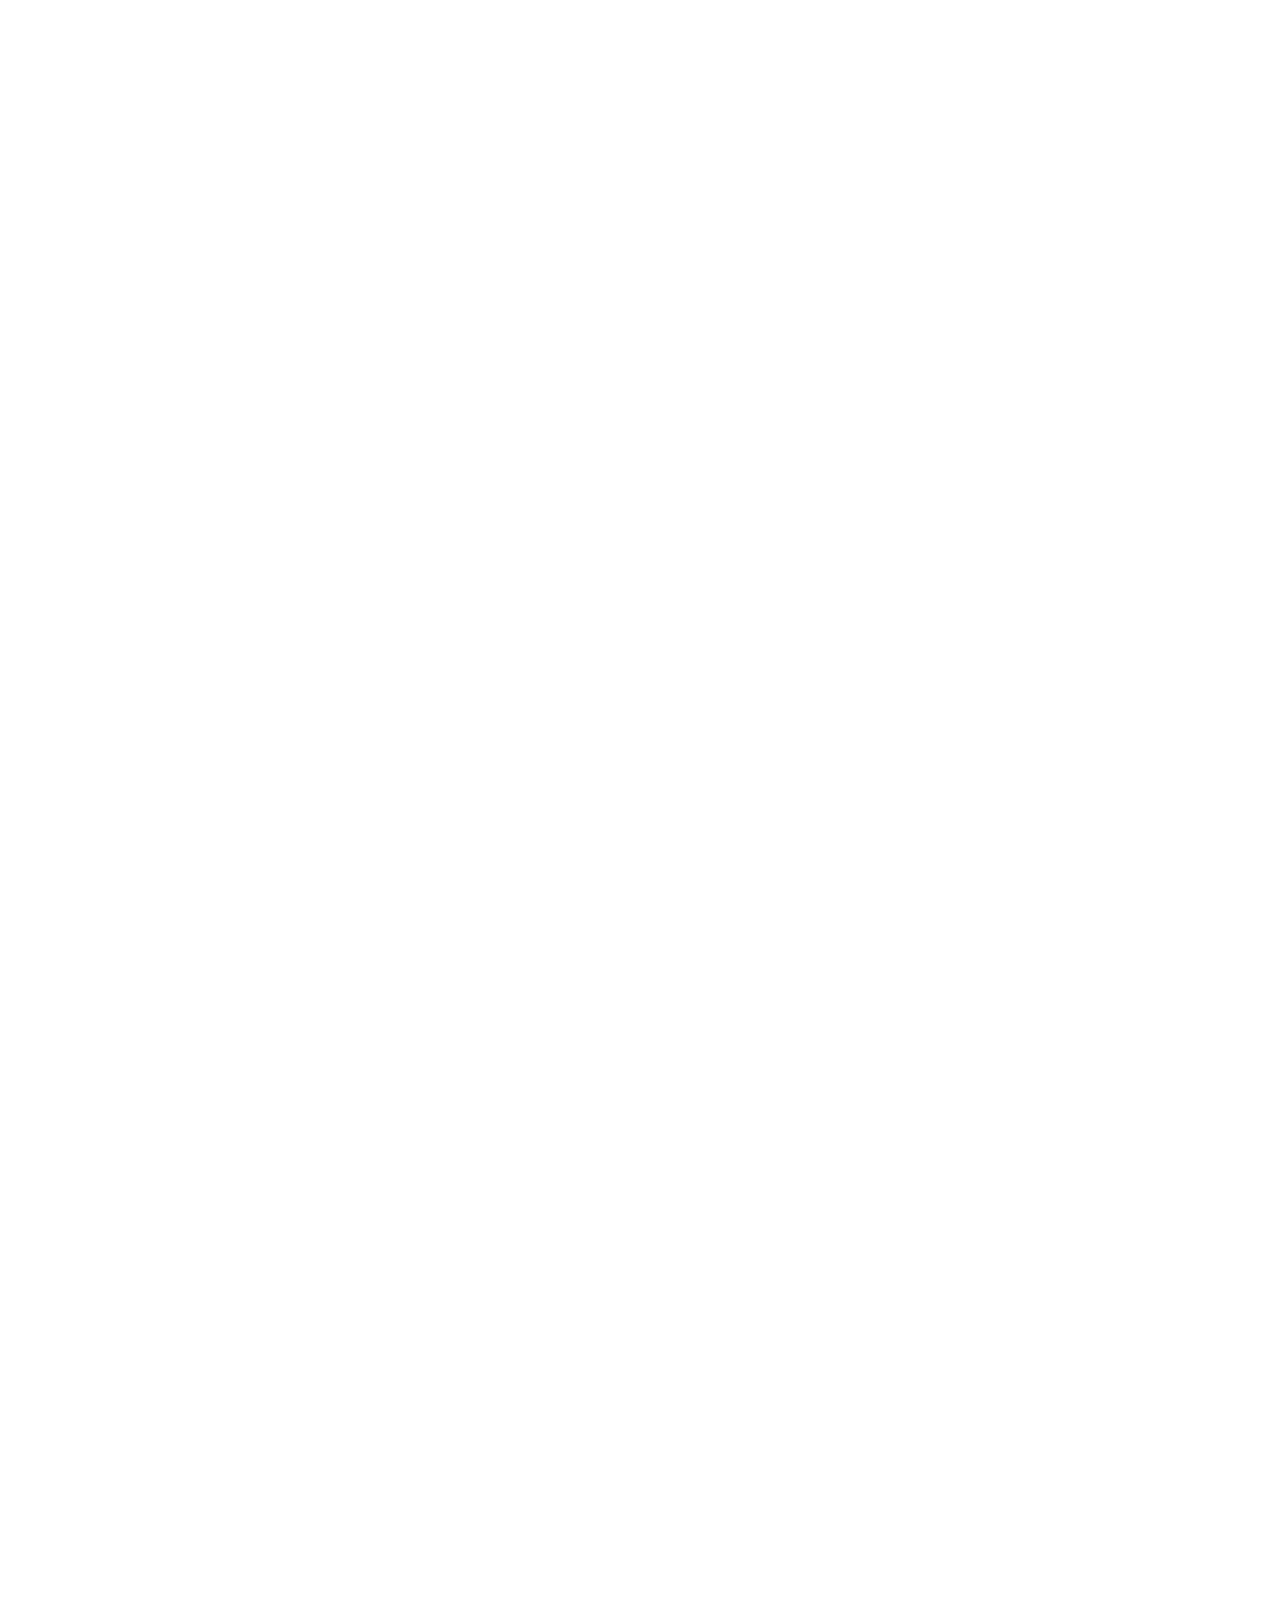
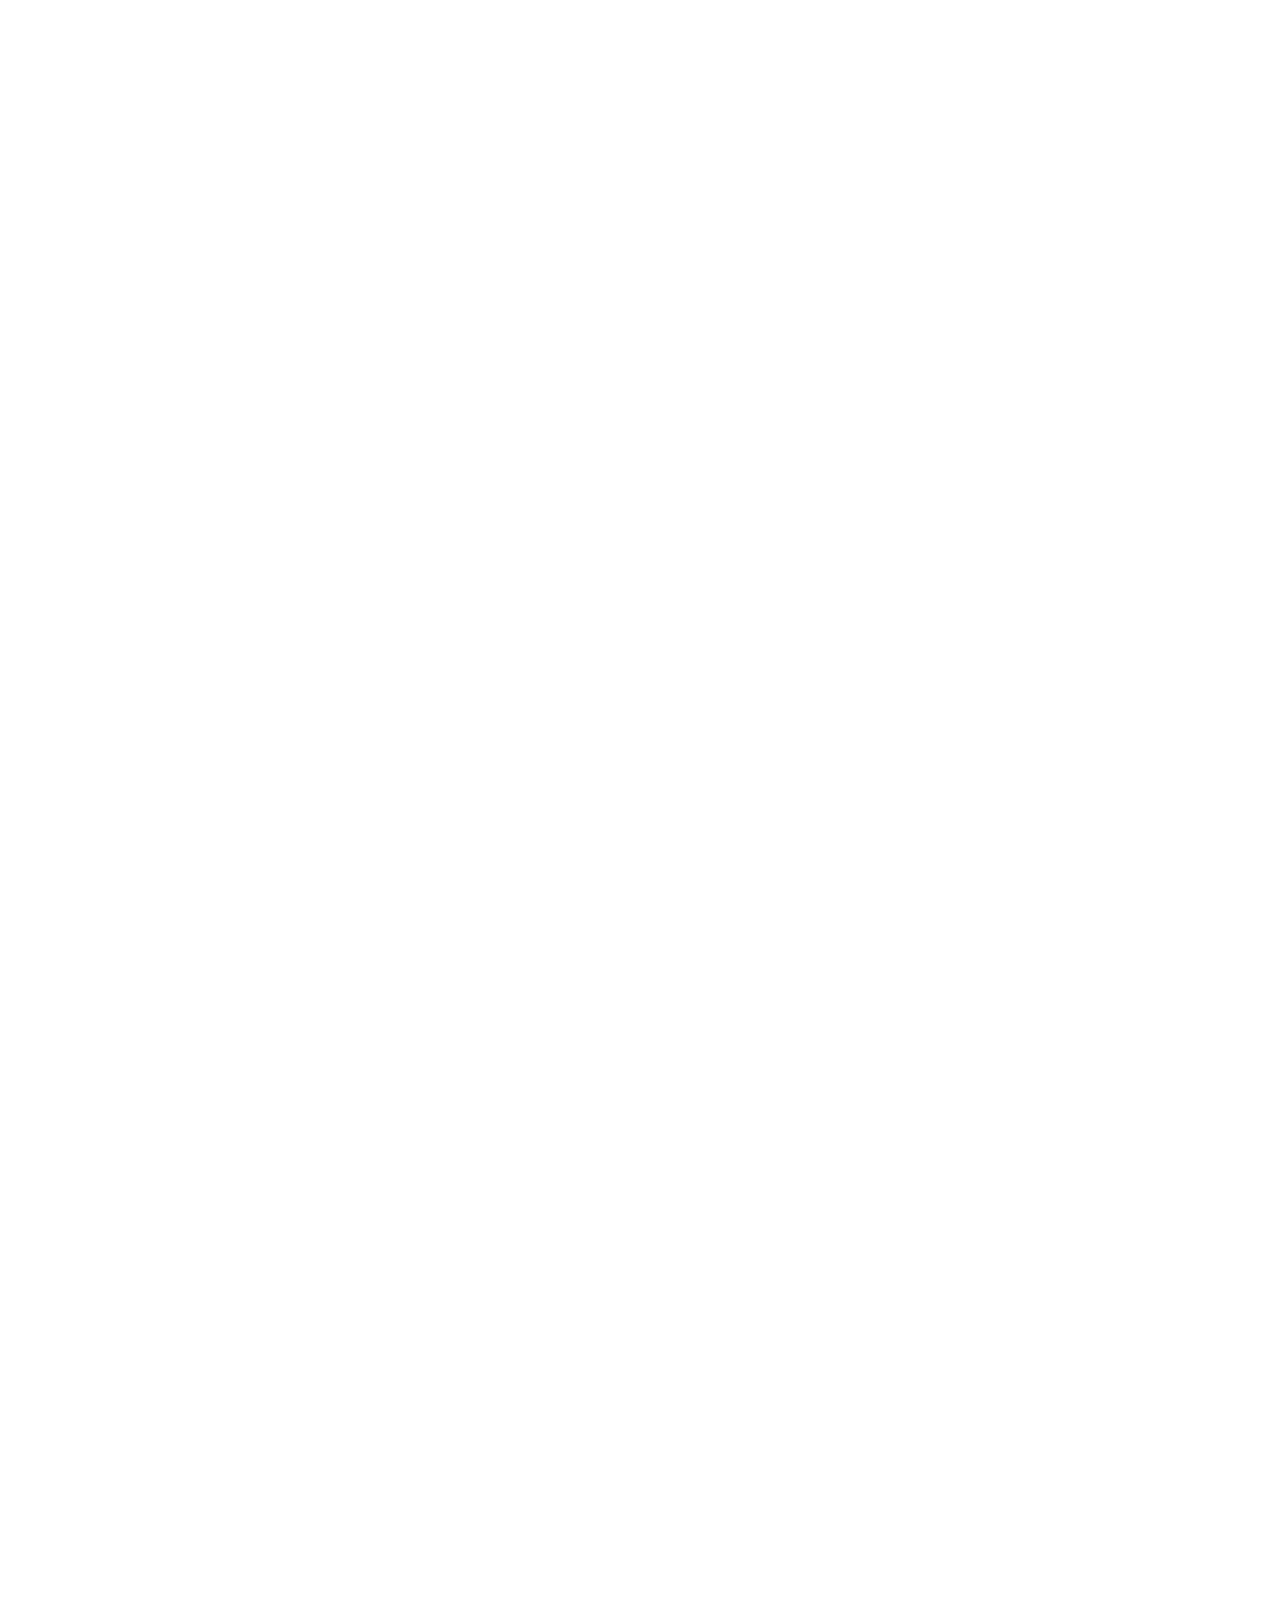
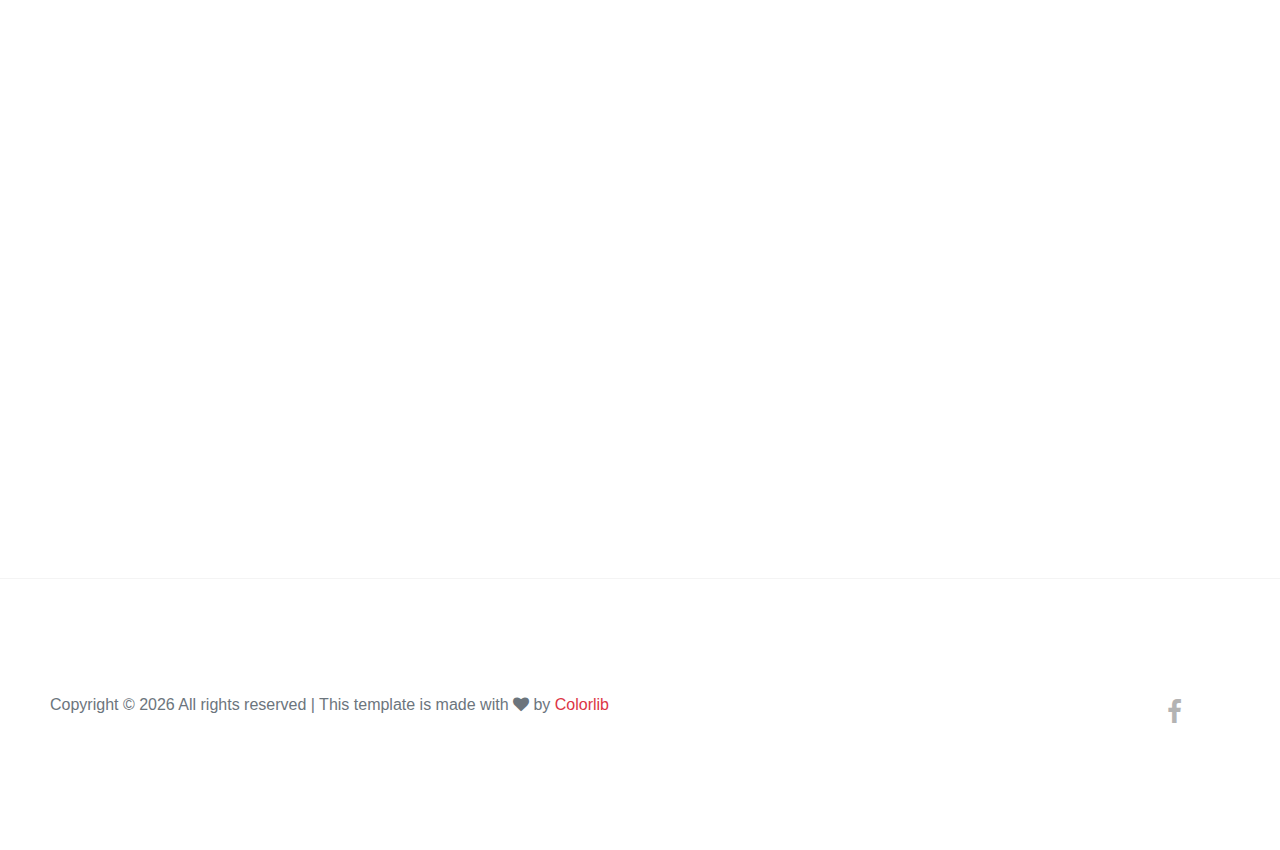
==== about.html @ 8204f7d2 "init" ====
<!doctype html>
<html lang="en">

<head>
  <meta charset="utf-8">
  <meta name="viewport" content="width=device-width, initial-scale=1, shrink-to-fit=no">
  <title>Neobyčejné příběhy</title>
  <link rel="stylesheet" href="css/bootstrap.min.css">
  <link rel="stylesheet" href="css/aos.min.css">
  <link rel="stylesheet" href="css/hamburgers/hamburgers.min.css">
  <link rel="stylesheet" href="css/owl.carousel.min.css">
  <link rel="stylesheet" href="fonts/icomoon/style.css">
  <link rel="stylesheet" href="css/animsition.min.css">

  <link rel="stylesheet" href="https://cdnjs.cloudflare.com/ajax/libs/font-awesome/4.7.0/css/font-awesome.min.css">

  <link rel="stylesheet" href="css/style.css">
</head>

<body>

  <div class="js-animsition animsition" data-animsition-in-class="fade-in" data-animsition-out-class="fade-out">

    <header class="templateux-navbar navbar-light" data-aos="fade-down">
      <div class="container-fluid">
        <div class="row">
          <div class="col-sm-3 col-3">
            <div class="site-logo"><a href="index.html" class="animsition-link">Neobyčejné příběhy</a></div>
          </div>
          <div class="col-sm-9 col-9 text-right">
            <button class="hamburger hamburger--spin toggle-menu ml-auto js-toggle-menu" type="button">
              <span class="hamburger-box">
                <span class="hamburger-inner"></span>
              </span>
            </button>

            <nav class="templateux-menu js-templateux-menu" role="navigation">
              <ul class="list-unstyled">
                <li><a href="index.html" class="animsition-link">Domů</a></li>

                <li class="active"><a href="about.html" class="animsition-link">O projektu</a></li>

                <li><a href="contact.html" class="animsition-link">Kontakt</a></li>
              </ul>
            </nav>
          </div>
        </div>
      </div>
    </header>

    <!-- END templateux-navbar -->
    <section class="templateux-hero overlay" data-scrollax-parent="true">
      <div class="cover" data-scrollax="properties: { translateY: '30%' }"><img src="images/hero_2.jpg" /></div>

      <div class="container">
        <div class="row align-items-center justify-content-center intro">
          <div class="col-md-10" data-aos="fade-up">
            <h1>About Us</h1>
            <p class="lead">We are experts, engineers, authors, speakers, artists who creates astounding products for
              people.</p>
            <a href="#next" class="go-down js-smoothscroll"></a>
          </div>
        </div>
      </div>
    </section>
    <!-- END templateux-hero -->


    <section class="templateux-section" id="next">

      <div class="container py-5" data-aos="fade-up">
        <div class="row">
          <div class="col-md-12 clearfix mb-3">
            <h2>We Are Experts</h2>
          </div>
          <div class="col-md-6">
            <p>Far far away, behind the word mountains, far from the countries Vokalia and Consonantia, there live the
              blind texts. Separated they live in Bookmarksgrove right at the coast of the Semantics, a large language
              ocean.</p>
            <p>A small river named Duden flows by their place and supplies it with the necessary regelialia. It is a
              paradisematic country, in which roasted parts of sentences fly into your mouth.</p>
          </div>

          <div class="col-md-6">
            <p>Even the all-powerful Pointing has no control about the blind texts it is an almost unorthographic life
              One day however a small line of blind text by the name of Lorem Ipsum decided to leave for the far World
              of Grammar.</p>
          </div>
        </div>



        <div class="row templateux-section">
          <div class="col-md-12 clearfix mb-5">
            <h2>Team</h2>
          </div>
          <div class="col-md-6 col-lg-4 mb-4">
            <div class="block-38 ">
              <div class="block-38-img">
                <div class="block-38-header">
                  <img src="images/person_1.jpg" alt="Image placeholder">
                  <h3 class="block-38-heading">Elizabeth Graham</h3>
                  <p class="block-38-subheading">CEO, Founder</p>
                </div>
                <div class="block-38-body">
                  <p>Lorem ipsum dolor sit amet consectetur adipisicing elit. Vitae aut minima nihil sit distinctio
                    recusandae doloribus ut fugit officia voluptate soluta. </p>
                </div>
              </div>
            </div>
          </div>
          <div class="col-md-6 col-lg-4 mb-4">
            <div class="block-38 ">
              <div class="block-38-img">
                <div class="block-38-header">
                  <img src="images/person_2.jpg" alt="Image placeholder">
                  <h3 class="block-38-heading">Amanda Gold</h3>
                  <p class="block-38-subheading">Co-Founder</p>
                </div>
                <div class="block-38-body">
                  <p>Lorem ipsum dolor sit amet consectetur adipisicing elit. Vitae aut minima nihil sit distinctio
                    recusandae doloribus ut fugit officia voluptate soluta. </p>
                </div>
              </div>
            </div>
          </div>
          <div class="col-md-6 col-lg-4 mb-4">
            <div class="block-38 ">
              <div class="block-38-img">
                <div class="block-38-header">
                  <img src="images/person_3.jpg" alt="Image placeholder">
                  <h3 class="block-38-heading">Chris Stanworth</h3>
                  <p class="block-38-subheading">Co-Founder</p>
                </div>
                <div class="block-38-body">
                  <p>Lorem ipsum dolor sit amet consectetur adipisicing elit. Vitae aut minima nihil sit distinctio
                    recusandae doloribus ut fugit officia voluptate soluta. </p>
                </div>
              </div>
            </div>
          </div>
        </div>
      </div>

      <div class="container-fluid">
        <div class="row">
          <div class="col-md-12" data-aos="fade-up">
            <div class="owl-carousel dots-overlap wide-slider">
              <div class="item"><img src="images/hero_1.jpg" alt="Free Template" class="img-fluid"></div>
              <div class="item"><img src="images/hero_2.jpg" alt="Free Template" class="img-fluid"></div>
              <div class="item"><img src="images/hero_3.jpg" alt="Free Template" class="img-fluid"></div>
            </div>
          </div>
        </div>
        <!-- END row -->
      </div>
  </div>
  </section>
  <!-- END section -->




  <section class="templateux-section">


    <div class="container">
      <div class="row">
        <div class="col-md-12 clearfix mb-5" data-aos="fade-up">
          <h2>We Are Experts</h2>
        </div>
      </div>
      <div class="row">
        <div class="col-md-4" data-aos="fade-up" data-aos-delay="100">
          <div class="media templateux-media mb-4">
            <div class="mr-4 icon">
              <span class="icon-monitor display-3"></span>
            </div>
            <div class="media-body">
              <h3 class="h5">Web Development</h3>
              <p>Far far away, behind the word mountains, far from the countries Vokalia and Consonantia, there live
                the blind texts.</p>
            </div>
          </div>
        </div>
        <div class="col-md-4" data-aos="fade-up" data-aos-delay="200">
          <div class="media templateux-media mb-4">
            <div class="mr-4 icon">
              <span class="icon-command display-3"></span>
            </div>
            <div class="media-body">
              <h3 class="h5">Brand identity</h3>
              <p>Far far away, behind the word mountains, far from the countries Vokalia and Consonantia, there live
                the blind texts.</p>
            </div>
          </div>
        </div>
        <div class="col-md-4" data-aos="fade-up" data-aos-delay="300">
          <div class="media templateux-media mb-4">
            <div class="mr-4 icon">
              <span class="icon-feather display-3"></span>
            </div>
            <div class="media-body">
              <h3 class="h5">Copywriting</h3>
              <p>Far far away, behind the word mountains, far from the countries Vokalia and Consonantia, there live
                the blind texts.</p>
            </div>
          </div>
        </div>
      </div>
      <!-- END row -->
      <div class="row">
        <div class="col-md-4" data-aos="fade-up" data-aos-delay="100">
          <div class="media templateux-media mb-4">
            <div class="mr-4 icon">
              <span class="icon-shopping-cart display-3"></span>
            </div>
            <div class="media-body">
              <h3 class="h5">eCommerce</h3>
              <p>Far far away, behind the word mountains, far from the countries Vokalia and Consonantia, there live
                the blind texts.</p>
            </div>
          </div>
        </div>
        <div class="col-md-4" data-aos="fade-up" data-aos-delay="200">
          <div class="media templateux-media mb-4">
            <div class="mr-4 icon">
              <span class="icon-video display-3"></span>
            </div>
            <div class="media-body">
              <h3 class="h5">Video Editing</h3>
              <p>Far far away, behind the word mountains, far from the countries Vokalia and Consonantia, there live
                the blind texts.</p>
            </div>
          </div>
        </div>
        <div class="col-md-4" data-aos="fade-up" data-aos-delay="300">
          <div class="media templateux-media mb-4">
            <div class="mr-4 icon">
              <span class="icon-layers2 display-3"></span>
            </div>
            <div class="media-body">
              <h3 class="h5">Data Driven Applications</h3>
              <p>Far far away, behind the word mountains, far from the countries Vokalia and Consonantia, there live
                the blind texts.</p>
            </div>
          </div>
        </div>
      </div>
      <!-- END row -->
    </div>
  </section>

  <a class="templateux-section templateux-cta animsition-link" href="contact.html" data-aos="fade-up">
    <div class="container-fluid">
      <div class="cta-inner">
        <h2><span class="words-1">Start a Project.</span> <span class="words-2">Let's chat we are good people.</span></h2>
      </div>
    </div>
  </a>
  <!-- END call to action -->

  <footer class="templateux-footer">
    <div class="container-fluid">
      <div class="row">
        <div class="col-md-6 text-md-left text-center">
          <p>
            <!-- Link back to Colorlib can't be removed. Template is licensed under CC BY 3.0. -->
            Copyright &copy;
            <script>document.write(new Date().getFullYear());</script> All rights reserved | This template is made with
            <i class="fa fa-heart" aria-hidden="true"></i> by <a href="https://colorlib.com" target="_blank" class="text-primary">Colorlib</a>
            <!-- Link back to Colorlib can't be removed. Template is licensed under CC BY 3.0. -->
          </p>
        </div>
        <div class="col-md-6 text-md-right text-center footer-social">
          <a href="#" class="p-3"><span class="icon-facebook2"></span></a>


          <a href="#" class="p-3"><span class="icon-instagram"></span></a>
        </div>
      </div>
    </div>
  </footer>

  </div>


  <script src="js/scripts-all.js"></script>
  <script src="js/main.js"></script>

</body>

</html>
---- css/hamburgers/hamburgers.min.css ----
/*!
 * Hamburgers
 * @description Tasty CSS-animated hamburgers
 * @author Jonathan Suh @jonsuh
 * @site https://jonsuh.com/hamburgers
 * @link https://github.com/jonsuh/hamburgers
 */.hamburger{padding:15px 0px;display:inline-block;cursor:pointer;-webkit-transition-property:opacity, -webkit-filter;transition-property:opacity, -webkit-filter;-o-transition-property:opacity, filter;transition-property:opacity, filter;transition-property:opacity, filter, -webkit-filter;-webkit-transition-duration:0.15s;-o-transition-duration:0.15s;transition-duration:0.15s;-webkit-transition-timing-function:linear;-o-transition-timing-function:linear;transition-timing-function:linear;font:inherit;color:inherit;text-transform:none;background-color:transparent;border:0;margin:0;overflow:visible}.hamburger:hover{opacity:0.7}.hamburger-box{width:25px;height:21px;display:inline-block;position:relative}.hamburger-inner{display:block;top:50%;margin-top:-1.5px}.hamburger-inner,.hamburger-inner:after,.hamburger-inner:before{width:25px;height:3px;background-color:#000;border-radius:4px;position:absolute;-webkit-transition-property:-webkit-transform;transition-property:-webkit-transform;-o-transition-property:transform;transition-property:transform;transition-property:transform, -webkit-transform;-webkit-transition-duration:0.15s;-o-transition-duration:0.15s;transition-duration:0.15s;-webkit-transition-timing-function:ease;-o-transition-timing-function:ease;transition-timing-function:ease}.hamburger-inner:after,.hamburger-inner:before{content:"";display:block}.hamburger-inner:before{top:-9px}.hamburger-inner:after{bottom:-9px}.hamburger--spin .hamburger-inner{-webkit-transition-duration:0.22s;-o-transition-duration:0.22s;transition-duration:0.22s;-webkit-transition-timing-function:cubic-bezier(0.55, 0.055, 0.675, 0.19);-o-transition-timing-function:cubic-bezier(0.55, 0.055, 0.675, 0.19);transition-timing-function:cubic-bezier(0.55, 0.055, 0.675, 0.19)}.hamburger--spin .hamburger-inner:before{-webkit-transition:top 0.1s 0.25s ease-in, opacity 0.1s ease-in;-o-transition:top 0.1s 0.25s ease-in, opacity 0.1s ease-in;transition:top 0.1s 0.25s ease-in, opacity 0.1s ease-in}.hamburger--spin .hamburger-inner:after{-webkit-transition:bottom 0.1s 0.25s ease-in, -webkit-transform 0.22s cubic-bezier(0.55, 0.055, 0.675, 0.19);transition:bottom 0.1s 0.25s ease-in, -webkit-transform 0.22s cubic-bezier(0.55, 0.055, 0.675, 0.19);-o-transition:bottom 0.1s 0.25s ease-in, transform 0.22s cubic-bezier(0.55, 0.055, 0.675, 0.19);transition:bottom 0.1s 0.25s ease-in, transform 0.22s cubic-bezier(0.55, 0.055, 0.675, 0.19);transition:bottom 0.1s 0.25s ease-in, transform 0.22s cubic-bezier(0.55, 0.055, 0.675, 0.19), -webkit-transform 0.22s cubic-bezier(0.55, 0.055, 0.675, 0.19)}.hamburger--spin.is-active .hamburger-inner{-webkit-transform:rotate(225deg);-ms-transform:rotate(225deg);transform:rotate(225deg);-webkit-transition-delay:0.12s;-o-transition-delay:0.12s;transition-delay:0.12s;-webkit-transition-timing-function:cubic-bezier(0.215, 0.61, 0.355, 1);-o-transition-timing-function:cubic-bezier(0.215, 0.61, 0.355, 1);transition-timing-function:cubic-bezier(0.215, 0.61, 0.355, 1)}.hamburger--spin.is-active .hamburger-inner:before{top:0;opacity:0;-webkit-transition:top 0.1s ease-out, opacity 0.1s 0.12s ease-out;-o-transition:top 0.1s ease-out, opacity 0.1s 0.12s ease-out;transition:top 0.1s ease-out, opacity 0.1s 0.12s ease-out}.hamburger--spin.is-active .hamburger-inner:after{bottom:0;-webkit-transform:rotate(-90deg);-ms-transform:rotate(-90deg);transform:rotate(-90deg);-webkit-transition:bottom 0.1s ease-out, -webkit-transform 0.22s 0.12s cubic-bezier(0.215, 0.61, 0.355, 1);transition:bottom 0.1s ease-out, -webkit-transform 0.22s 0.12s cubic-bezier(0.215, 0.61, 0.355, 1);-o-transition:bottom 0.1s ease-out, transform 0.22s 0.12s cubic-bezier(0.215, 0.61, 0.355, 1);transition:bottom 0.1s ease-out, transform 0.22s 0.12s cubic-bezier(0.215, 0.61, 0.355, 1);transition:bottom 0.1s ease-out, transform 0.22s 0.12s cubic-bezier(0.215, 0.61, 0.355, 1), -webkit-transform 0.22s 0.12s cubic-bezier(0.215, 0.61, 0.355, 1)}
---- fonts/icomoon/style.css ----
@font-face {
  font-family: 'icomoon';
  src:  url('fonts/icomoon.eot?f194zt');
  src:  url('fonts/icomoon.eot?f194zt#iefix') format('embedded-opentype'),
    url('fonts/icomoon.ttf?f194zt') format('truetype'),
    url('fonts/icomoon.woff?f194zt') format('woff'),
    url('fonts/icomoon.svg?f194zt#icomoon') format('svg');
  font-weight: normal;
  font-style: normal;
}

[class^="icon-"], [class*=" icon-"] {
  /* use !important to prevent issues with browser extensions that change fonts */
  font-family: 'icomoon' !important;
  speak: none;
  font-style: normal;
  font-weight: normal;
  font-variant: normal;
  text-transform: none;
  line-height: 1;

  /* Better Font Rendering =========== */
  -webkit-font-smoothing: antialiased;
  -moz-osx-font-smoothing: grayscale;
}

.icon-anchor:before {
  content: "\e909";
}
.icon-aperture:before {
  content: "\e90a";
}
.icon-at-sign:before {
  content: "\e913";
}
.icon-camera:before {
  content: "\e922";
}
.icon-command:before {
  content: "\e93b";
}
.icon-feather:before {
  content: "\e981";
}
.icon-layers2:before {
  content: "\e998";
}
.icon-mail:before {
  content: "\e9a2";
}
.icon-map2:before {
  content: "\e9a3";
}
.icon-map-pin:before {
  content: "\e9a4";
}
.icon-monitor:before {
  content: "\e9b1";
}
.icon-package:before {
  content: "\e9ba";
}
.icon-phone2:before {
  content: "\e9bf";
}
.icon-power2:before {
  content: "\e9cd";
}
.icon-search:before {
  content: "\e9d8";
}
.icon-settings:before {
  content: "\e9da";
}
.icon-shopping-cart:before {
  content: "\e9de";
}
.icon-video:before {
  content: "\ea09";
}
.icon-twitter2:before {
  content: "\f099";
}
.icon-facebook2:before {
  content: "\f09a";
}
.icon-facebook-f:before {
  content: "\f09a";
}
.icon-linkedin2:before {
  content: "\f0e1";
}
.icon-apple:before {
  content: "\f179";
}
.icon-dribbble2:before {
  content: "\f17d";
}
.icon-skype2:before {
  content: "\f17e";
}
.icon-google2:before {
  content: "\f1a0";
}

.icon-heart:before{
  content:"\f004";
}
---- css/style.css ----
body { font-size: 16px; line-height: 1.8; color: #6c757d; font-family: -apple-system, BlinkMacSystemFont, "Segoe UI", Roboto, "Helvetica Neue", Arial, sans-serif, "Apple Color Emoji", "Segoe UI Emoji", "Segoe UI Symbol"; }

::-moz-selection { background: yellow; }

::selection { background: yellow; }

h1, h2, h3, h4, h5 { color: #000; }

a { -webkit-transition: .3s all ease; -o-transition: .3s all ease; transition: .3s all ease; }

a:hover, a:active, a:focus { text-decoration: none; outline: none; }

.templateux-navbar { position: absolute; top: 0; left: 0; width: 100%; padding: 35px 0; z-index: 99999; }

.templateux-navbar .container-fluid { max-width: 100%; }

.templateux-navbar .toggle-menu { z-index: 9999; position: relative; top: -13px; display: none; }

@media (max-width: 767.98px) { .templateux-navbar .toggle-menu { display: block; } }

.templateux-navbar .toggle-menu:active, .templateux-navbar .toggle-menu:focus { outline: none; }

.templateux-navbar .site-logo { position: relative; top: -10px; z-index: 9999; }

.templateux-navbar .site-logo a { font-size: 30px; color: #000; }

.templateux-navbar .templateux-menu { position: relative; }

.templateux-navbar .templateux-menu ul { margin-bottom: 0; }

.templateux-navbar .templateux-menu ul li { display: inline-block; }

.templateux-navbar .templateux-menu ul li a { margin-right: 20px; font-size: 13px; text-transform: uppercase; letter-spacing: .2em; color: #000; position: relative; padding-bottom: 5px; display: block; }

.templateux-navbar .templateux-menu ul li a:before { content: ""; position: absolute; bottom: 0; height: 2px; width: 0; left: 0; background: #F1583A; -webkit-transition: .15s width ease; -o-transition: .15s width ease; transition: .15s width ease; }

.templateux-navbar .templateux-menu ul li a:hover:before { width: 100%; }

.templateux-navbar .templateux-menu ul li.active > a:before { width: 100%; }

.templateux-navbar .templateux-menu ul li:last-child a { margin-right: 0; }

@media (max-width: 767.98px) { .templateux-navbar .templateux-menu { position: fixed; width: 100%; background-color: #fff; top: 0; left: 0; margin: 0; text-align: left; height: 100vh; min-height: 400px; padding: 15px; display: none; padding-top: 150px; overflow-y: scroll; }
  .templateux-navbar .templateux-menu ul { margin-left: 40px; }
  .templateux-navbar .templateux-menu ul li { display: block; margin-bottom: 10px; }
  .templateux-navbar .templateux-menu ul li a { padding: 10px 0 2px 0; font-size: 18px; display: inline-block; } }

@media (max-width: 767.98px) { .templateux-navbar .templateux-menu ul { margin-left: 0px; } }

.templateux-navbar.navbar-light .site-logo a { color: #fff; }

.templateux-navbar.navbar-light .hamburger .hamburger-inner, .templateux-navbar.navbar-light .hamburger .hamburger-inner::before, .templateux-navbar.navbar-light .hamburger .hamburger-inner::after { background-color: #fff; }

.templateux-navbar.navbar-light .templateux-menu ul li a { color: #fff; }

.menu-open .templateux-navbar { position: fixed; left: 0; top: 0; }

@media (max-width: 767.98px) { .menu-open .site-logo a { color: #000 !important; } }

.menu-open .navbar-light .hamburger .hamburger-inner, .menu-open .navbar-light .hamburger .hamburger-inner::before, .menu-open .navbar-light .hamburger .hamburger-inner::after { background-color: #000; }

.menu-open .templateux-menu li { opacity: 0; visibility: hidden; margin-left: -10px; position: relative; -webkit-transition: .3s all ease-in-out; -o-transition: .3s all ease-in-out; transition: .3s all ease-in-out; }

.menu-open .templateux-menu li.staggard { opacity: 1; visibility: visible; margin-left: 0px; }

@media (max-width: 767.98px) { .menu-open .templateux-menu li a { color: #000 !important; } }

.templateux-hero { background-size: cover; background-repeat: no-repeat; background-position: center center; position: relative; overflow: hidden; }

.templateux-hero .lead { font-size: 28px; }

@media (max-width: 991.98px) { .templateux-hero .lead { font-size: 20px; } }

.templateux-hero .cover { position: absolute; display: block; width: 100%; height: 100%; z-index: -1; }

.templateux-hero .cover img { position: absolute; display: block; min-width: 100%; min-height: 100%; top: 50%; left: 50%; -webkit-transform: translate(-50%, -50%); -ms-transform: translate(-50%, -50%); transform: translate(-50%, -50%); }

.templateux-hero.overlay:before { content: ""; position: absolute; background: rgba(0, 0, 0, 0.7); left: 0; top: 0; bottom: 0; right: 0; }

.templateux-hero.overlay h1 { color: #fff; }

.templateux-hero.overlay .lead { color: #fff; opacity: .5; }

.templateux-hero, .intro { height: 90vh; min-height: 700px; }

.templateux-hero h1, .intro h1 { color: #000; font-size: 70px; }

@media (max-width: 991.98px) { .templateux-hero h1, .intro h1 { font-size: 36px; } }

.templateux-portfolio-overlap { position: relative; margin-top: -100px; }

@media (max-width: 991.98px) { .templateux-portfolio-overlap { margin-top: -50px; } }

.container-fluid { padding-left: 50px; padding-right: 50px; max-width: 1600px; }

@media (max-width: 767.98px) { .container-fluid { padding-left: 15px; padding-right: 15px; } }

.templateux-section { padding: 7em 0; }

@media (max-width: 991.98px) { .templateux-section { padding: 3em 0; } }

.templateux-section h2 { line-height: 1.5; }

.templateux-cta { padding: 7em 0; display: block; background: #f8f9fa; position: relative; }

.templateux-cta:before { content: ""; position: absolute; height: 0px; bottom: 0; background: #F1583A; width: 100%; left: 0; -webkit-transition: .3s all ease-out; -o-transition: .3s all ease-out; transition: .3s all ease-out; }

.templateux-cta .cta-inner { display: block; text-align: center; }

.templateux-cta span { display: block; position: absolute; left: 50%; top: 50%; -webkit-transform: translate(-50%, -50%); -ms-transform: translate(-50%, -50%); transform: translate(-50%, -50%); -webkit-transition: .3s all ease; -o-transition: .3s all ease; transition: .3s all ease; }

.templateux-cta .words-1 { opacity: 1; visibility: visible; top: 0; }

.templateux-cta .words-2 { opacity: 0; visibility: hidden; top: 40px; }

.templateux-cta h2 { font-weight: normal; margin-bottom: 0; color: #000; position: relative; bottom: 0; -webkit-transition: .4s all ease; -o-transition: .4s all ease; transition: .4s all ease; }

.templateux-cta:hover:before, .templateux-cta:focus:before { height: 100%; }

.templateux-cta:hover .words-1, .templateux-cta:focus .words-1 { opacity: 0; visibility: hidden; top: -40px; }

.templateux-cta:hover .words-2, .templateux-cta:focus .words-2 { opacity: 1; visibility: visible; top: 0px; color: #fff; }

.section-heading { font-size: 14px; color: #495057; margin-bottom: 30px; display: block; position: relative; }

.section-heading:after { content: ""; height: 2px; width: 30%; position: absolute; top: 50%; right: 0; -webkit-transform: translateX(-50%); -ms-transform: translateX(-50%); transform: translateX(-50%); background: #000; }

.project, .post { position: relative; float: left; width: 100%; margin-bottom: 30px; }

.project figure, .post figure { margin: 0; position: relative; }

.project .project-hover, .project .post-hover, .post .project-hover, .post .post-hover { position: absolute; top: 0; left: 0; right: 0; bottom: 0; background: rgba(241, 88, 58, 0.9); visibility: hidden; opacity: 0; -webkit-transition: .3s all ease; -o-transition: .3s all ease; transition: .3s all ease; }

.project .project-hover .project-hover-inner, .project .project-hover .post-hover-inner, .project .post-hover .project-hover-inner, .project .post-hover .post-hover-inner, .post .project-hover .project-hover-inner, .post .project-hover .post-hover-inner, .post .post-hover .project-hover-inner, .post .post-hover .post-hover-inner { position: absolute; z-index: 99; left: 50%; top: 50%; visibility: hidden; opacity: 0; -webkit-transition: .3s all ease; -o-transition: .3s all ease; transition: .3s all ease; -webkit-transform: translate(-50%, -50%); -ms-transform: translate(-50%, -50%); transform: translate(-50%, -50%); transition: .3s all ease; text-align: center; }

.project .project-hover .project-hover-inner h2, .project .project-hover .post-hover-inner h2, .project .post-hover .project-hover-inner h2, .project .post-hover .post-hover-inner h2, .post .project-hover .project-hover-inner h2, .post .project-hover .post-hover-inner h2, .post .post-hover .project-hover-inner h2, .post .post-hover .post-hover-inner h2 { color: #fff; font-size: 26px; line-height: 1.2; -webkit-transition: .3s all ease; -o-transition: .3s all ease; transition: .3s all ease; opacity: 0; visibility: hidden; position: relative; bottom: -30px; }

.project .project-hover .project-hover-inner span, .project .project-hover .post-hover-inner span, .project .post-hover .project-hover-inner span, .project .post-hover .post-hover-inner span, .post .project-hover .project-hover-inner span, .post .project-hover .post-hover-inner span, .post .post-hover .project-hover-inner span, .post .post-hover .post-hover-inner span { color: rgba(255, 255, 255, 0.8); opacity: 0; visibility: hidden; position: relative; bottom: -30px; -webkit-transition: .5s all ease; -o-transition: .5s all ease; transition: .5s all ease; }

.project:hover .project-hover, .project:hover .post-hover, .project:focus .project-hover, .project:focus .post-hover, .post:hover .project-hover, .post:hover .post-hover, .post:focus .project-hover, .post:focus .post-hover { visibility: visible; opacity: 1; }

.project:hover .project-hover .project-hover-inner, .project:hover .project-hover .post-hover-inner, .project:hover .post-hover .project-hover-inner, .project:hover .post-hover .post-hover-inner, .project:focus .project-hover .project-hover-inner, .project:focus .project-hover .post-hover-inner, .project:focus .post-hover .project-hover-inner, .project:focus .post-hover .post-hover-inner, .post:hover .project-hover .project-hover-inner, .post:hover .project-hover .post-hover-inner, .post:hover .post-hover .project-hover-inner, .post:hover .post-hover .post-hover-inner, .post:focus .project-hover .project-hover-inner, .post:focus .project-hover .post-hover-inner, .post:focus .post-hover .project-hover-inner, .post:focus .post-hover .post-hover-inner { visibility: visible; opacity: 1; -webkit-animation-delay: 10s; animation-delay: 10s; }

.project:hover .project-hover .project-hover-inner h2, .project:hover .project-hover .post-hover-inner h2, .project:hover .post-hover .project-hover-inner h2, .project:hover .post-hover .post-hover-inner h2, .project:focus .project-hover .project-hover-inner h2, .project:focus .project-hover .post-hover-inner h2, .project:focus .post-hover .project-hover-inner h2, .project:focus .post-hover .post-hover-inner h2, .post:hover .project-hover .project-hover-inner h2, .post:hover .project-hover .post-hover-inner h2, .post:hover .post-hover .project-hover-inner h2, .post:hover .post-hover .post-hover-inner h2, .post:focus .project-hover .project-hover-inner h2, .post:focus .project-hover .post-hover-inner h2, .post:focus .post-hover .project-hover-inner h2, .post:focus .post-hover .post-hover-inner h2 { opacity: 1; visibility: visible; bottom: 0px; }

.project:hover .project-hover .project-hover-inner span, .project:hover .project-hover .post-hover-inner span, .project:hover .post-hover .project-hover-inner span, .project:hover .post-hover .post-hover-inner span, .project:focus .project-hover .project-hover-inner span, .project:focus .project-hover .post-hover-inner span, .project:focus .post-hover .project-hover-inner span, .project:focus .post-hover .post-hover-inner span, .post:hover .project-hover .project-hover-inner span, .post:hover .project-hover .post-hover-inner span, .post:hover .post-hover .project-hover-inner span, .post:hover .post-hover .post-hover-inner span, .post:focus .project-hover .project-hover-inner span, .post:focus .project-hover .post-hover-inner span, .post:focus .post-hover .project-hover-inner span, .post:focus .post-hover .post-hover-inner span { bottom: 0; visibility: visible; opacity: 1; }

.templateux-footer { padding: 7em 0; border-top: 1px solid #F4F4F4; }

.templateux-footer .container-fluid { max-width: 100%; }

.templateux-footer small { font-size: 16px; }

.templateux-footer p:last-child { margin-bottom: 0; }

.templateux-footer .footer-social { position: relative; }

.templateux-footer .footer-social a { color: #b3b3b3; position: relative; -webkit-transition: .3s all ease; -o-transition: .3s all ease; transition: .3s all ease; font-size: 26px; }

.templateux-footer .footer-social a:hover, .templateux-footer .footer-social a:focus { color: #F1583A; -webkit-transform: scale(1.7); -ms-transform: scale(1.7); transform: scale(1.7); }

.btn:hover, .btn:focus, .btn:active { outline: none; -webkit-box-shadow: none !important; box-shadow: none !important; }

.form-control { height: 50px; background: #f6f6f6; border: none; }

.form-control:active, .form-control:focus { background: #f6f6f6; outline: none; -webkit-box-shadow: none !important; box-shadow: none !important; }

textarea.form-control { height: inherit; }

.button { padding: 15px 40px; display: inline-block; font-size: 13px; letter-spacing: .2em; text-transform: uppercase; color: #fff; border-radius: 30px; border: none; -webkit-transition: .3s all ease; -o-transition: .3s all ease; transition: .3s all ease; }

.button:hover, .button:active, .button:focus { outline: none; }

.button.button--red { background: #F1583A; }

.button.button--red:hover { text-decoration: none; color: #fff; -webkit-box-shadow: 0 20px 40px -5px rgba(0, 0, 0, 0.4); box-shadow: 0 20px 40px -5px rgba(0, 0, 0, 0.4); background: #d32535; }

.go-down { position: relative; width: 40px; height: 40px; display: block; margin-left: -15px; position: absolute; margin-top: 70px; }

.go-down:before { width: 2px; height: 40px; right: 27px; content: ""; display: block; position: absolute; background: #F1583A; left: 50%; -webkit-transform: translateX(-50%); -ms-transform: translateX(-50%); transform: translateX(-50%); pointer-events: none; top: 0; -webkit-transition: .3s all ease; -o-transition: .3s all ease; transition: .3s all ease; }

.go-down:after { content: ""; position: absolute; left: 50%; bottom: -12px; border: solid transparent; content: " "; height: 0; width: 0; margin-left: -1px; position: absolute; border-top-color: #F1583A; border-width: 7px; margin-left: -7px; }

.go-down:hover { height: 70px; }

.go-down:hover:before { height: 70px; }

.templateux-media h3 { font-size: 18px; color: #F1583A; }

.templateux-media .icon span { font-size: 40px; color: #ccc; }

.owl-carousel .owl-dots { position: relative; text-align: center; width: 100%; }

.owl-carousel .owl-dots .owl-dot { width: 20px; height: 20px; position: relative; line-height: 0; }

.owl-carousel .owl-dots .owl-dot:active, .owl-carousel .owl-dots .owl-dot:focus { outline: none; }

.owl-carousel .owl-dots .owl-dot span { border: 2px solid #000; background: none; -webkit-transition: .3s all ease; -o-transition: .3s all ease; transition: .3s all ease; position: absolute; width: 10px; height: 10px; border-radius: 50%; top: 50%; left: 50%; -webkit-transform: translate(-50%, -50%); -ms-transform: translate(-50%, -50%); transform: translate(-50%, -50%); }

.owl-carousel .owl-dots .owl-dot.active span { border: 2px solid #F1583A; background: #F1583A; }

.owl-carousel.dots-overlap .owl-dots { bottom: 50px; position: absolute; z-index: 9; }

.owl-carousel.dots-overlap .owl-dots .owl-dot span { border: 2px solid #fff; background: none; -webkit-transition: .3s all ease; -o-transition: .3s all ease; transition: .3s all ease; position: absolute; width: 10px; height: 10px; border-radius: 50%; top: 50%; left: 50%; -webkit-transform: translate(-50%, -50%); -ms-transform: translate(-50%, -50%); transform: translate(-50%, -50%); }

.owl-carousel.dots-overlap .owl-dots .owl-dot.active span { border: 2px solid #F1583A; background: #F1583A; }

#map { height: 700px; width: 100%; }

.testimony { padding: 7em 0; background: #f7f7f7; }

.testimony blockquote { font-size: 24px; font-weight: 300; }

@media (min-width: 768px) { .testimony blockquote { font-size: 30px; } }

.testimony blockquote p { color: #000; }

.testimony .author { color: #000; text-transform: uppercase; letter-spacing: .2em; }

.work-detail { margin-bottom: 50px; }

.work-detail .caption { display: block; text-transform: uppercase; font-size: 15px; color: #ccc; }

.work-detail strong { font-weight: normal; color: #000; }

.custom-pagination { width: 100%; text-align: center; display: inline-block; }

.custom-pagination li { display: inline-block; }

.custom-pagination .prev a, .custom-pagination .next a { font-size: 20px !important; line-height: 38px !important; }

.custom-pagination li a, .custom-pagination .prev a, .custom-pagination .next a { width: 40px; height: 40px; line-height: 40px; padding: 0; margin: 0; border-radius: 50% !important; font-size: 16px; }

.custom-pagination li.active a, .custom-pagination .prev.active a, .custom-pagination .next.active a { display: block; width: 40px; height: 40px; line-height: 40px; padding: 0; margin: 0; border-radius: 50% !important; font-size: 16px; background: #F1583A; color: #fff; }

.custom-pagination li.active a:hover, .custom-pagination li.active a:focus, .custom-pagination .prev.active a:hover, .custom-pagination .prev.active a:focus, .custom-pagination .next.active a:hover, .custom-pagination .next.active a:focus { color: #fff; }

.custom-pagination .prev { float: left; }

.custom-pagination .next { float: right; }

/* Blog*/
.post-info { font-size: 12px; text-transform: uppercase; font-weight: bold; color: #fff; letter-spacing: .1em; }

.post-info > div { display: inline-block; }

.post-info > div .seperator { display: inline-block; margin: 0 10px; opacity: .5; }

.tagcloud a { text-transform: uppercase; display: inline-block; padding: 4px 10px; margin-bottom: 7px; margin-right: 4px; border-radius: 4px; color: #000; border: 1px solid #ccc; font-size: 11px; }

.tagcloud a:hover { border: 1px solid #000; }

.comment-form-wrap { clear: both; }

.comment-list { padding: 0; margin: 0; }

.comment-list .children { padding: 50px 0 0 40px; margin: 0; float: left; width: 100%; }

.comment-list li { padding: 0; margin: 0 0 30px 0; float: left; width: 100%; clear: both; list-style: none; }

.comment-list li .vcard { width: 80px; float: left; }

.comment-list li .vcard img { width: 50px; border-radius: 50%; }

.comment-list li .comment-body { float: right; width: calc(100% - 80px); }

.comment-list li .comment-body h3 { font-size: 20px; }

.comment-list li .comment-body .meta { text-transform: uppercase; font-size: 13px; letter-spacing: .1em; color: #ccc; }

.comment-list li .comment-body .reply { padding: 5px 10px; background: #e6e6e6; color: #000; text-transform: uppercase; font-size: 11px; letter-spacing: .1em; font-weight: 400; border-radius: 4px; }

.comment-list li .comment-body .reply:hover { color: #fff; background: black; }

.search-form .form-group { position: relative; }

.search-form .form-group input { padding-right: 50px; }

.search-form .icon { position: absolute; top: 50%; right: 20px; -webkit-transform: translateY(-50%); -ms-transform: translateY(-50%); transform: translateY(-50%); }

.sidebar-box { margin-bottom: 70px; font-size: 15px; width: 100%; float: left; background: #fff; }

.sidebar-box *:last-child { margin-bottom: 0; }

.sidebar-box h3 { font-size: 18px; margin-bottom: 15px; }

.categories li, .sidelink li { position: relative; margin-bottom: 10px; padding-bottom: 10px; border-bottom: 1px dotted #dee2e6; list-style: none; }

.categories li:last-child, .sidelink li:last-child { margin-bottom: 0; border-bottom: none; padding-bottom: 0; }

.categories li a, .sidelink li a { display: block; }

.categories li a span, .sidelink li a span { position: absolute; right: 0; top: 0; color: #ccc; }

.categories li.active a, .sidelink li.active a { color: #000; font-style: italic; }

.post-meta { text-transform: uppercase; font-size: 15px; letter-spacing: .1em; color: #ccc; margin-bottom: 20px; }

.post-meta .sep { margin-left: 10px; margin-right: 10px; }

.block-38 .block-38-header .block-38-heading { font-size: 18px; color: #000; margin: 0; font-weight: 300; }

.block-38 .block-38-header .block-38-subheading { color: #b3b3b3; margin: 0 0 20px 0; text-transform: uppercase; font-size: 15px; }

.block-38 .block-38-header img { width: 90px; border-radius: 50%; margin-bottom: 20px; }


.red { color: #F1583A }
.green { color: #00A650 } 
a { color: #F1583A }
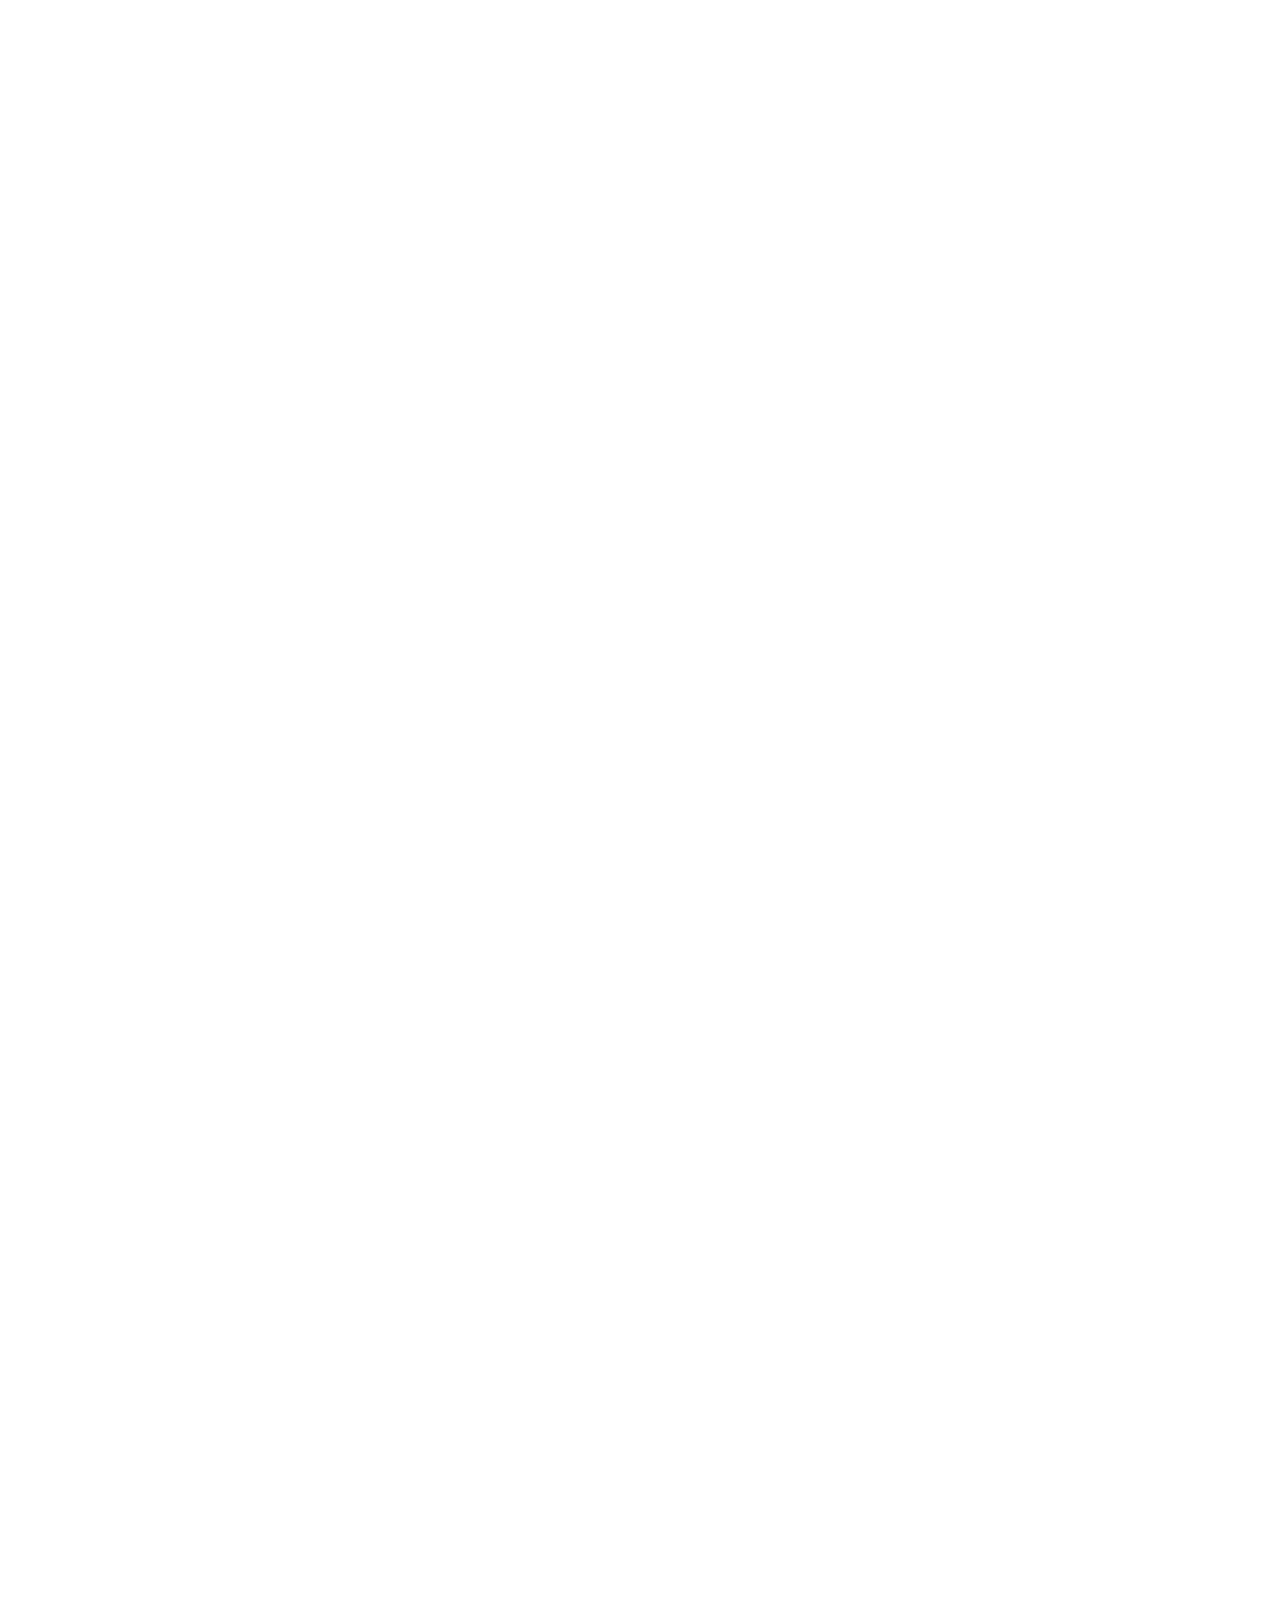
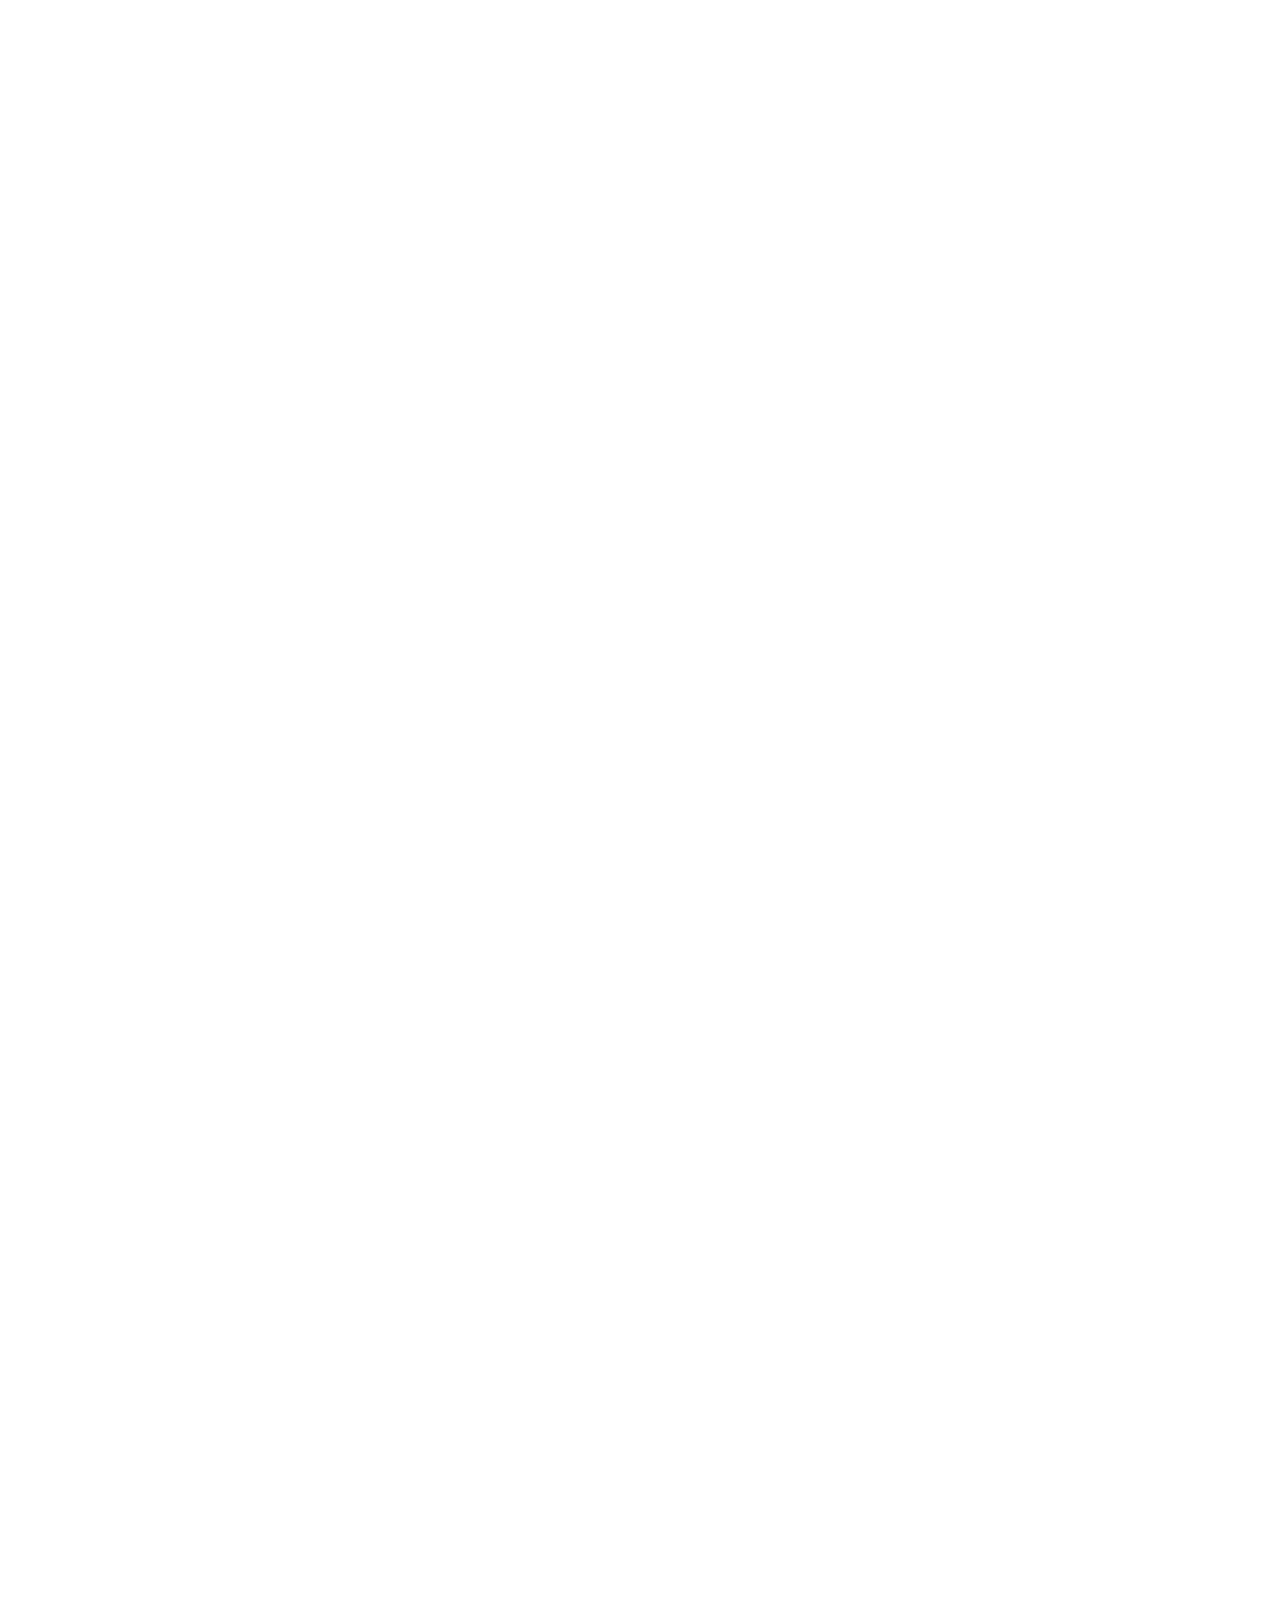
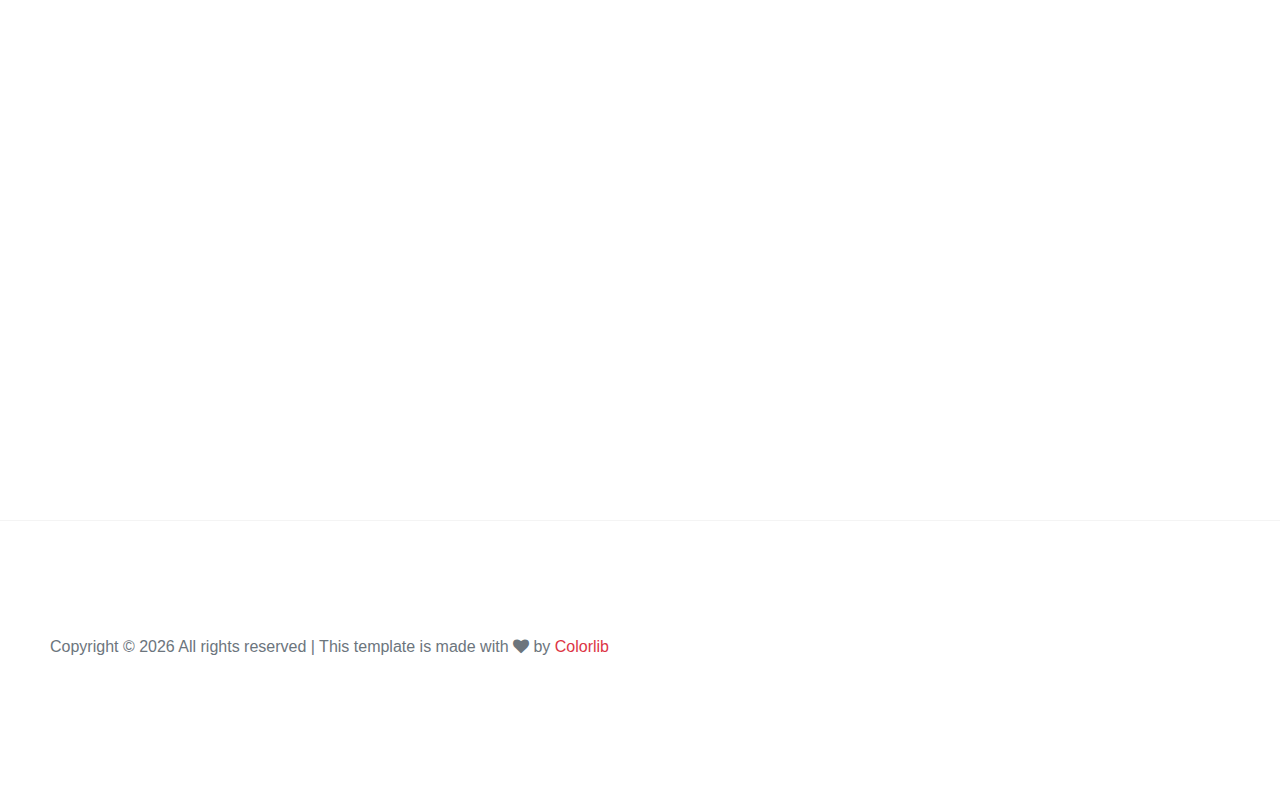
==== commit a8d41a81: "remove icomoon" ====
--- a/about.html
+++ b/about.html
@@ -9,7 +9,7 @@
   <link rel="stylesheet" href="css/aos.min.css">
   <link rel="stylesheet" href="css/hamburgers/hamburgers.min.css">
   <link rel="stylesheet" href="css/owl.carousel.min.css">
-  <link rel="stylesheet" href="fonts/icomoon/style.css">
+
   <link rel="stylesheet" href="css/animsition.min.css">
 
   <link rel="stylesheet" href="https://cdnjs.cloudflare.com/ajax/libs/font-awesome/4.7.0/css/font-awesome.min.css">
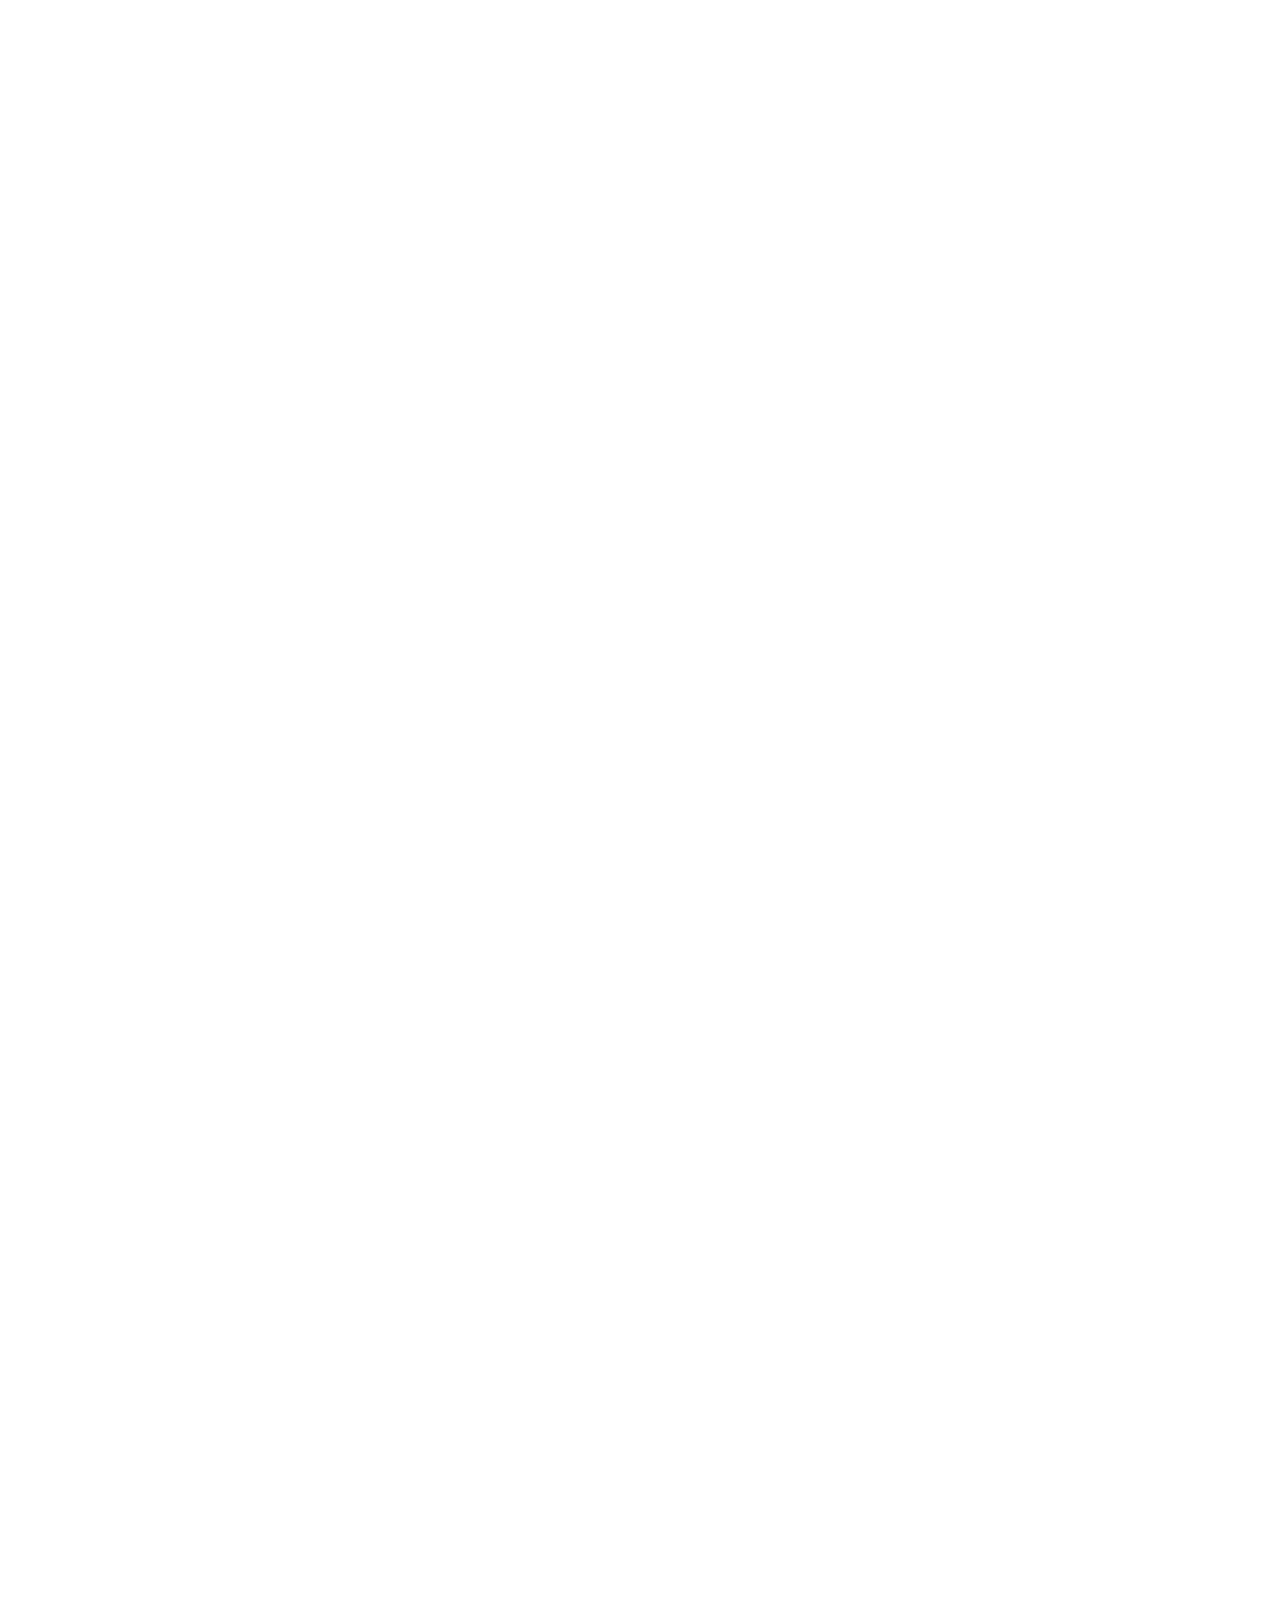
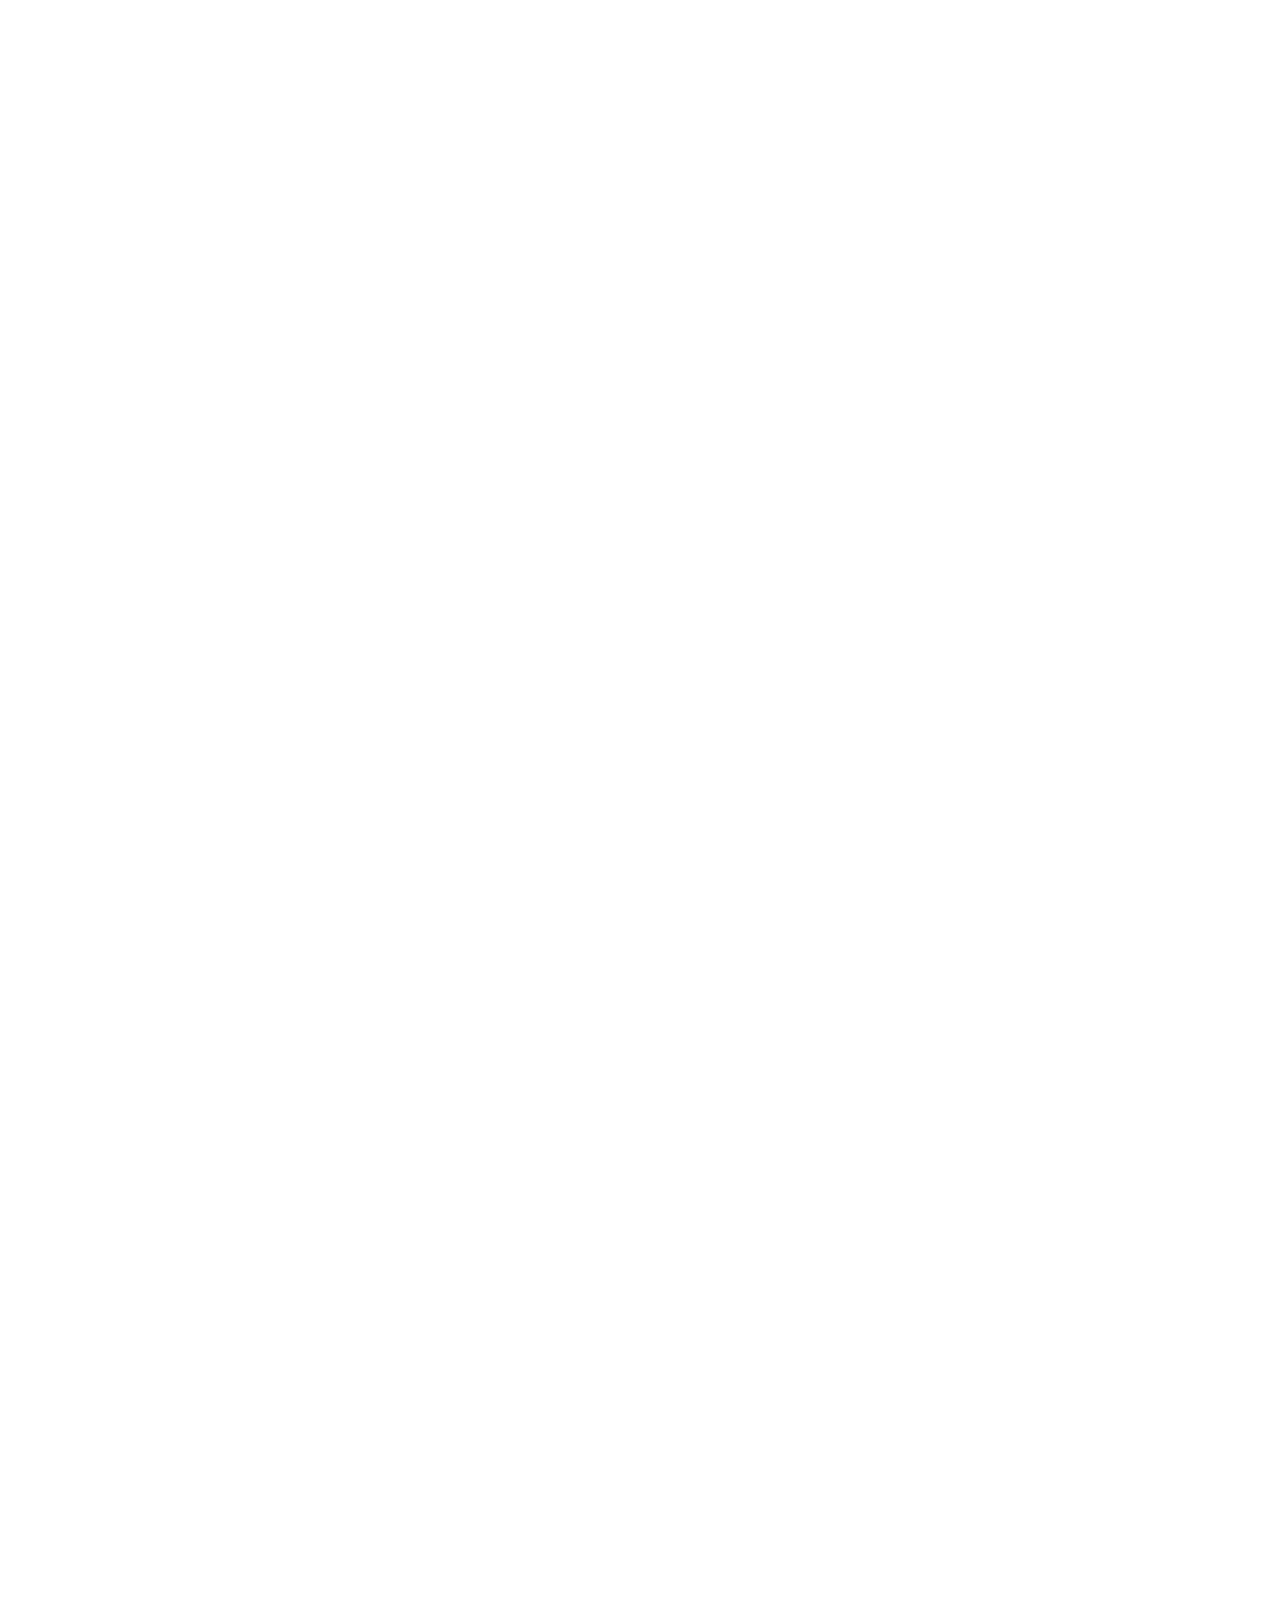
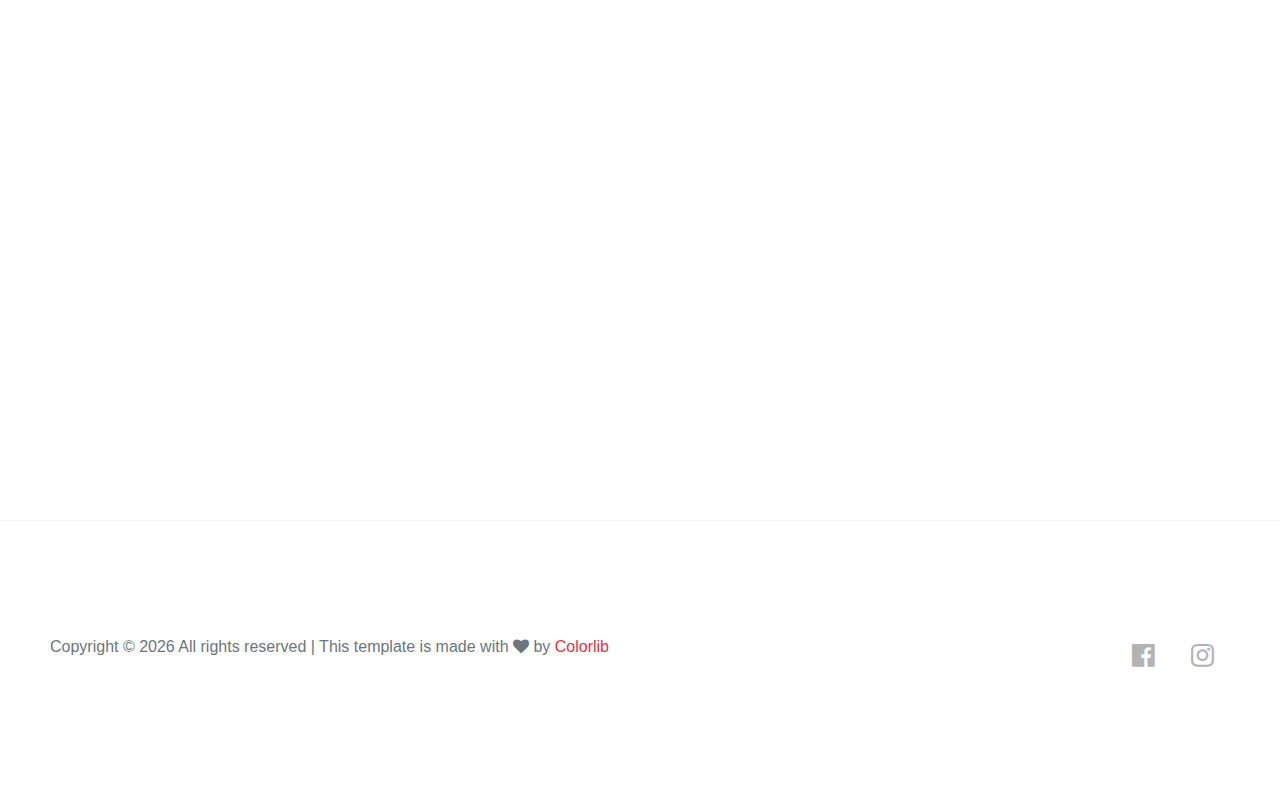
==== commit 396d1e21: "added font-awesome" ====
--- a/about.html
+++ b/about.html
@@ -9,7 +9,7 @@
   <link rel="stylesheet" href="css/aos.min.css">
   <link rel="stylesheet" href="css/hamburgers/hamburgers.min.css">
   <link rel="stylesheet" href="css/owl.carousel.min.css">
-
+  <link href="fonts/css/all.css" rel="stylesheet">
   <link rel="stylesheet" href="css/animsition.min.css">
 
   <link rel="stylesheet" href="https://cdnjs.cloudflare.com/ajax/libs/font-awesome/4.7.0/css/font-awesome.min.css">
@@ -273,10 +273,8 @@
           </p>
         </div>
         <div class="col-md-6 text-md-right text-center footer-social">
-          <a href="#" class="p-3"><span class="icon-facebook2"></span></a>
-
-
-          <a href="#" class="p-3"><span class="icon-instagram"></span></a>
+          <a href="https://www.facebook.com/absolventskyvelehrad/" class="p-3" target="_blank"><i class="fab fa-facebook-f"></i></a>
+          <a href="https://www.instagram.com/absolventskyvelehrad/" class="p-3" target="_blank"><i class="fab fa-instagram"></i></a>
         </div>
       </div>
     </div>
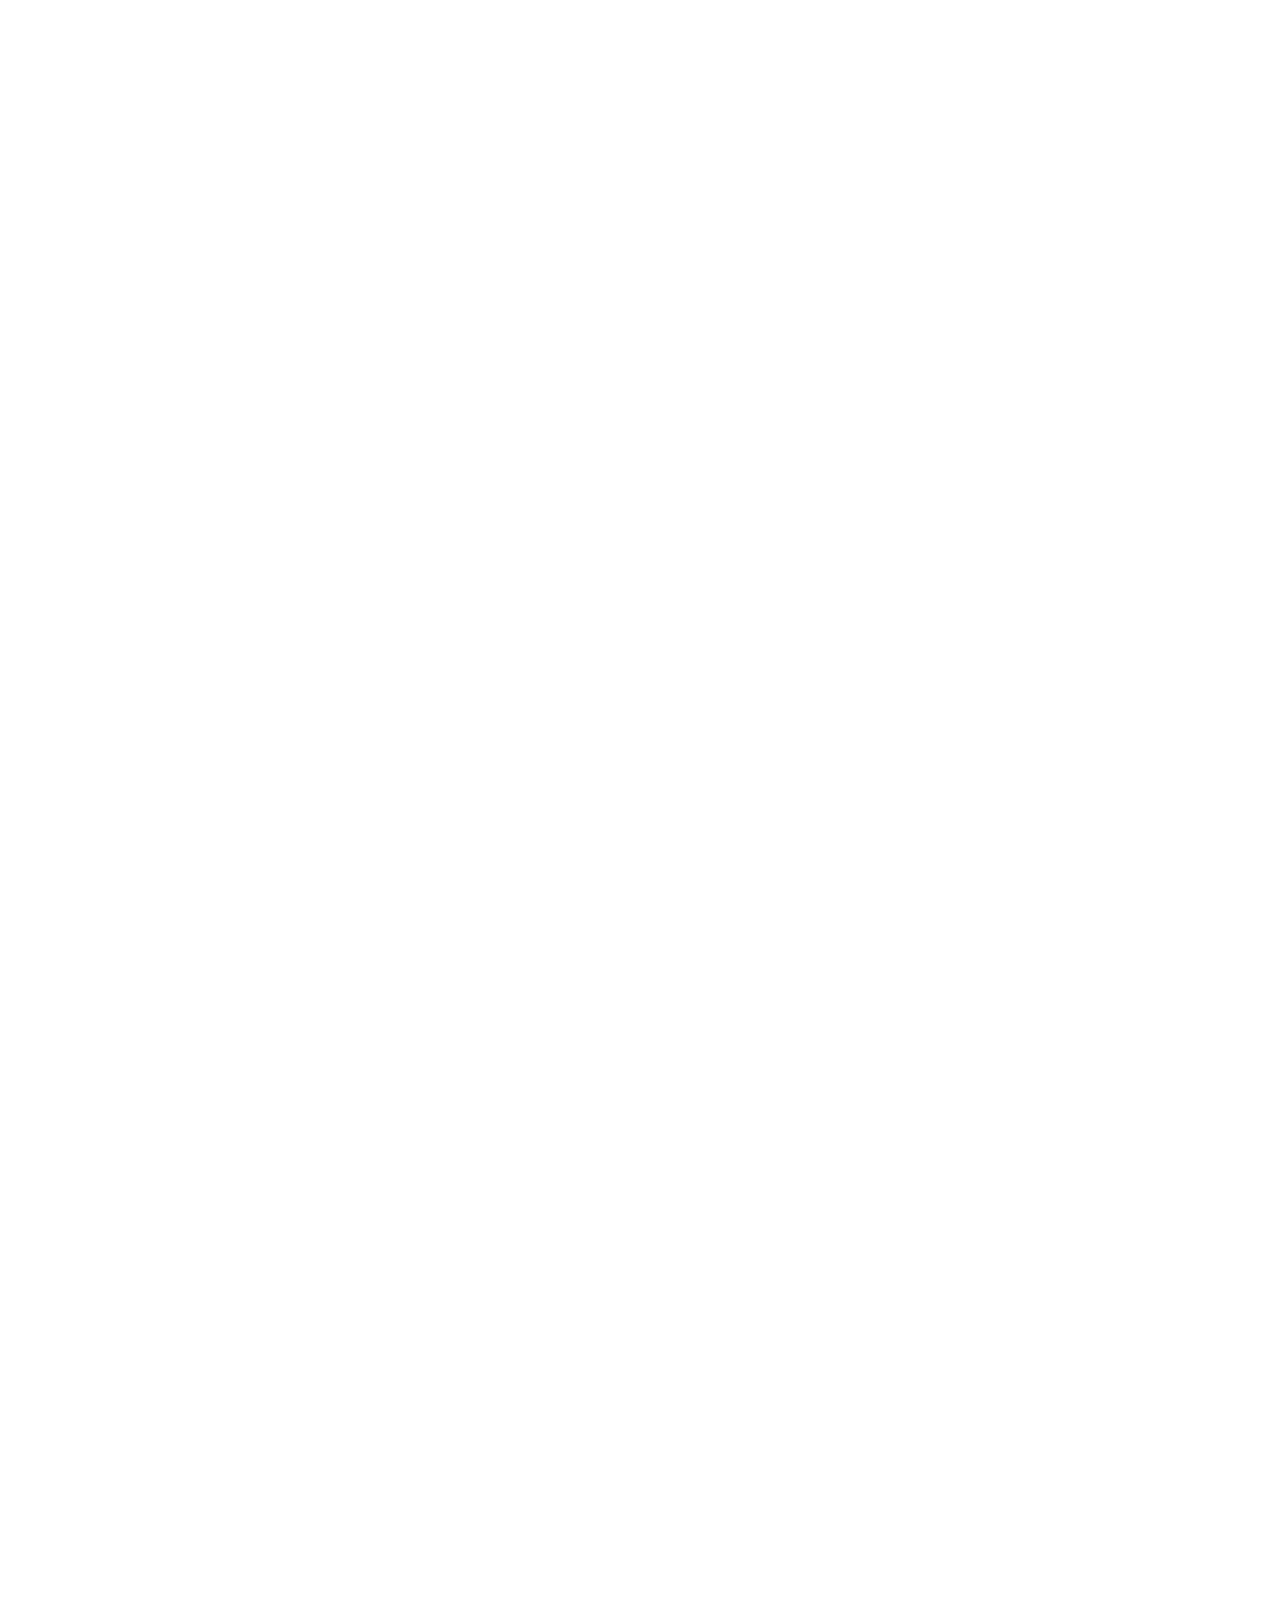
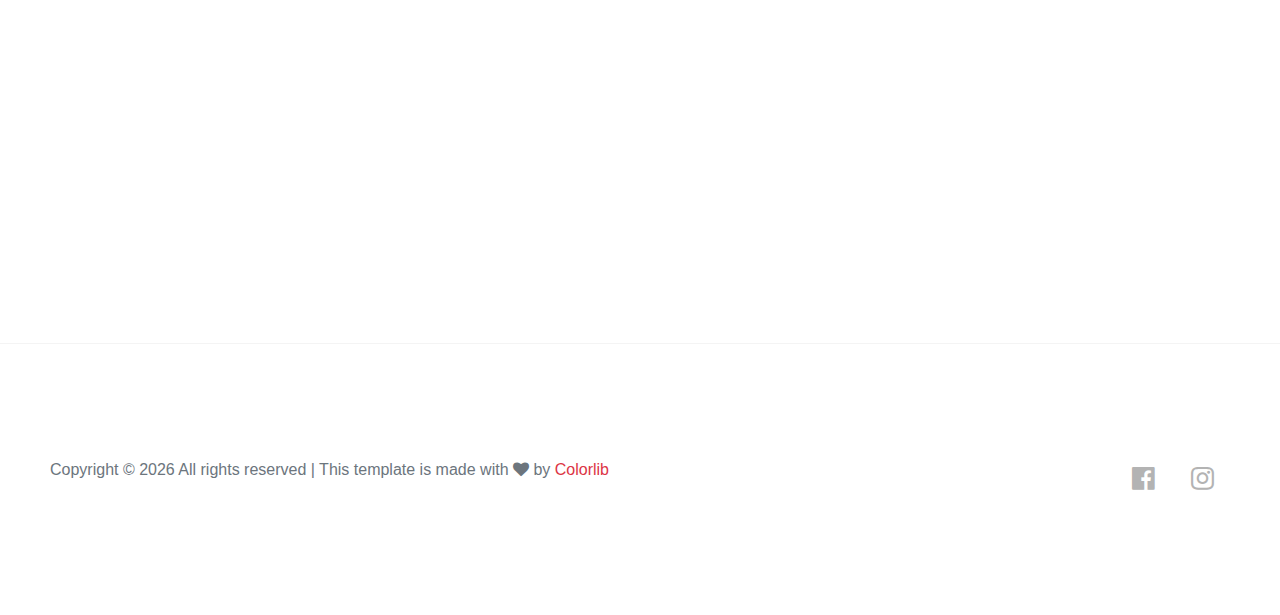
==== commit 0b39adeb: "cleanUp" ====
--- a/about.html
+++ b/about.html
@@ -18,6 +18,23 @@
 </head>
 
 <body>
+  <div id="fb-root"></div>
+  <script>(function (d, s, id) {
+      var js, fjs = d.getElementsByTagName(s)[0];
+      if (d.getElementById(id)) return;
+      js = d.createElement(s);
+      js.id = id;
+      js.src = 'https://connect.facebook.net/en_US/sdk/xfbml.customerchat.js#xfbml=1&version=v2.12&autoLogAppEvents=1';
+      fjs.parentNode.insertBefore(js, fjs);
+    }(document, 'script', 'facebook-jssdk'));
+    window.onload = function () {
+      document.getElementsByClassName("fb-customerchat")[0].setAttribute("ref", "12345");
+    };
+  </script>
+
+  <div class="fb-customerchat" page_id="338424966335421" logged_in_greeting="How can we help you shop today?"
+    logged_out_greeting="How can we help you shop today?" ref="" theme_color="#F1583A">
+  </div>
 
   <div class="js-animsition animsition" data-animsition-in-class="fade-in" data-animsition-out-class="fade-out">
 
@@ -37,10 +54,7 @@
             <nav class="templateux-menu js-templateux-menu" role="navigation">
               <ul class="list-unstyled">
                 <li><a href="index.html" class="animsition-link">Domů</a></li>
-
                 <li class="active"><a href="about.html" class="animsition-link">O projektu</a></li>
-
-                <li><a href="contact.html" class="animsition-link">Kontakt</a></li>
               </ul>
             </nav>
           </div>
@@ -50,14 +64,13 @@
 
     <!-- END templateux-navbar -->
     <section class="templateux-hero overlay" data-scrollax-parent="true">
-      <div class="cover" data-scrollax="properties: { translateY: '30%' }"><img src="images/hero_2.jpg" /></div>
+      <div class="cover" data-scrollax="properties: { translateY: '30%' }"><img src="images/generic_people.jpg" /></div>
 
       <div class="container">
         <div class="row align-items-center justify-content-center intro">
           <div class="col-md-10" data-aos="fade-up">
-            <h1>About Us</h1>
-            <p class="lead">We are experts, engineers, authors, speakers, artists who creates astounding products for
-              people.</p>
+            <h1>O projektu. A kontakt na nás</h1>
+            <p class="lead">Veškeré informace k projektu, kontakt na tvůrce.</p>
             <a href="#next" class="go-down js-smoothscroll"></a>
           </div>
         </div>
@@ -70,191 +83,49 @@
 
       <div class="container py-5" data-aos="fade-up">
         <div class="row">
-          <div class="col-md-12 clearfix mb-3">
-            <h2>We Are Experts</h2>
+          <div class="col">
+            <img src="images/logo.png" width="100%" />
           </div>
-          <div class="col-md-6">
-            <p>Far far away, behind the word mountains, far from the countries Vokalia and Consonantia, there live the
-              blind texts. Separated they live in Bookmarksgrove right at the coast of the Semantics, a large language
-              ocean.</p>
-            <p>A small river named Duden flows by their place and supplies it with the necessary regelialia. It is a
-              paradisematic country, in which roasted parts of sentences fly into your mouth.</p>
-          </div>
+          <div class="col-8 text-justify">
+            <h2 class="mb-3 mt-5 mb-3">O projektu</h2>
+            <p>
+              Tímto projektem chceme ukázat druhým lidem, že ať Vás potká v životě cokoliv, tak není potřeba nic
+              vzdávat. Chceme ukázat sílu normálních lidí (stejně jako Ty), kteří neseděli na zadku, ale jednali. Byli
+              aktivní ve světě, ale především ve svém okolí.
+            </p>
+            <p>
+              Co je vede k tomu, že pomáhají? Tady by to chtělo poukázat na to, že v jádru musíš mít jasně řečeno, čeho
+              chceš dosáhnout a pak si zjistit, jak toho dosáhnout a pak jít po cestě k cíli. Proto se zamýšlíme nad
+              tím, co je cíl, co chceme vlastně zjistit.
+            </p>
+            <p>
 
-          <div class="col-md-6">
-            <p>Even the all-powerful Pointing has no control about the blind texts it is an almost unorthographic life
-              One day however a small line of blind text by the name of Lorem Ipsum decided to leave for the far World
-              of Grammar.</p>
-          </div>
-        </div>
-
-
-
-        <div class="row templateux-section">
-          <div class="col-md-12 clearfix mb-5">
-            <h2>Team</h2>
-          </div>
-          <div class="col-md-6 col-lg-4 mb-4">
-            <div class="block-38 ">
-              <div class="block-38-img">
-                <div class="block-38-header">
-                  <img src="images/person_1.jpg" alt="Image placeholder">
-                  <h3 class="block-38-heading">Elizabeth Graham</h3>
-                  <p class="block-38-subheading">CEO, Founder</p>
-                </div>
-                <div class="block-38-body">
-                  <p>Lorem ipsum dolor sit amet consectetur adipisicing elit. Vitae aut minima nihil sit distinctio
-                    recusandae doloribus ut fugit officia voluptate soluta. </p>
-                </div>
-              </div>
-            </div>
-          </div>
-          <div class="col-md-6 col-lg-4 mb-4">
-            <div class="block-38 ">
-              <div class="block-38-img">
-                <div class="block-38-header">
-                  <img src="images/person_2.jpg" alt="Image placeholder">
-                  <h3 class="block-38-heading">Amanda Gold</h3>
-                  <p class="block-38-subheading">Co-Founder</p>
-                </div>
-                <div class="block-38-body">
-                  <p>Lorem ipsum dolor sit amet consectetur adipisicing elit. Vitae aut minima nihil sit distinctio
-                    recusandae doloribus ut fugit officia voluptate soluta. </p>
-                </div>
-              </div>
-            </div>
-          </div>
-          <div class="col-md-6 col-lg-4 mb-4">
-            <div class="block-38 ">
-              <div class="block-38-img">
-                <div class="block-38-header">
-                  <img src="images/person_3.jpg" alt="Image placeholder">
-                  <h3 class="block-38-heading">Chris Stanworth</h3>
-                  <p class="block-38-subheading">Co-Founder</p>
-                </div>
-                <div class="block-38-body">
-                  <p>Lorem ipsum dolor sit amet consectetur adipisicing elit. Vitae aut minima nihil sit distinctio
-                    recusandae doloribus ut fugit officia voluptate soluta. </p>
-                </div>
-              </div>
-            </div>
+            </p>
+            <h2 class="mb-3 mt-5 mb-3">Zůstaňme v kontaktu</h2>
+            <p>
+              Tato stránka byla vytvořena jako jakási "podpůrná" stránka pro projekt <b>Absolventský Velehrad 2019</b>.
+              Pokud se tedy budeš na nás obracet, tak Ti odpoví někdo z našeho týmu. Více informací, emailů a způsobů,
+              jak nás kontaktovat najdeš právě tam. Ovšem základ Ti samozřejmě poskytneme i tady.
+            </p>
+            <p>
+              Můžeš nám poslat mail na <u class="red">tym.organizace@absolventskyvelehrad.cz</u>, popřípadě nás
+              kontaktovat na <a href="#" onclick="FB.CustomerChat.showDialog();" class="red">Facebooku</a> do
+              zpráv na naší stránce.
+            </p>
           </div>
         </div>
       </div>
 
-      <div class="container-fluid">
-        <div class="row">
-          <div class="col-md-12" data-aos="fade-up">
-            <div class="owl-carousel dots-overlap wide-slider">
-              <div class="item"><img src="images/hero_1.jpg" alt="Free Template" class="img-fluid"></div>
-              <div class="item"><img src="images/hero_2.jpg" alt="Free Template" class="img-fluid"></div>
-              <div class="item"><img src="images/hero_3.jpg" alt="Free Template" class="img-fluid"></div>
-            </div>
-          </div>
-        </div>
-        <!-- END row -->
-      </div>
   </div>
   </section>
   <!-- END section -->
 
 
 
-
-  <section class="templateux-section">
-
-
-    <div class="container">
-      <div class="row">
-        <div class="col-md-12 clearfix mb-5" data-aos="fade-up">
-          <h2>We Are Experts</h2>
-        </div>
-      </div>
-      <div class="row">
-        <div class="col-md-4" data-aos="fade-up" data-aos-delay="100">
-          <div class="media templateux-media mb-4">
-            <div class="mr-4 icon">
-              <span class="icon-monitor display-3"></span>
-            </div>
-            <div class="media-body">
-              <h3 class="h5">Web Development</h3>
-              <p>Far far away, behind the word mountains, far from the countries Vokalia and Consonantia, there live
-                the blind texts.</p>
-            </div>
-          </div>
-        </div>
-        <div class="col-md-4" data-aos="fade-up" data-aos-delay="200">
-          <div class="media templateux-media mb-4">
-            <div class="mr-4 icon">
-              <span class="icon-command display-3"></span>
-            </div>
-            <div class="media-body">
-              <h3 class="h5">Brand identity</h3>
-              <p>Far far away, behind the word mountains, far from the countries Vokalia and Consonantia, there live
-                the blind texts.</p>
-            </div>
-          </div>
-        </div>
-        <div class="col-md-4" data-aos="fade-up" data-aos-delay="300">
-          <div class="media templateux-media mb-4">
-            <div class="mr-4 icon">
-              <span class="icon-feather display-3"></span>
-            </div>
-            <div class="media-body">
-              <h3 class="h5">Copywriting</h3>
-              <p>Far far away, behind the word mountains, far from the countries Vokalia and Consonantia, there live
-                the blind texts.</p>
-            </div>
-          </div>
-        </div>
-      </div>
-      <!-- END row -->
-      <div class="row">
-        <div class="col-md-4" data-aos="fade-up" data-aos-delay="100">
-          <div class="media templateux-media mb-4">
-            <div class="mr-4 icon">
-              <span class="icon-shopping-cart display-3"></span>
-            </div>
-            <div class="media-body">
-              <h3 class="h5">eCommerce</h3>
-              <p>Far far away, behind the word mountains, far from the countries Vokalia and Consonantia, there live
-                the blind texts.</p>
-            </div>
-          </div>
-        </div>
-        <div class="col-md-4" data-aos="fade-up" data-aos-delay="200">
-          <div class="media templateux-media mb-4">
-            <div class="mr-4 icon">
-              <span class="icon-video display-3"></span>
-            </div>
-            <div class="media-body">
-              <h3 class="h5">Video Editing</h3>
-              <p>Far far away, behind the word mountains, far from the countries Vokalia and Consonantia, there live
-                the blind texts.</p>
-            </div>
-          </div>
-        </div>
-        <div class="col-md-4" data-aos="fade-up" data-aos-delay="300">
-          <div class="media templateux-media mb-4">
-            <div class="mr-4 icon">
-              <span class="icon-layers2 display-3"></span>
-            </div>
-            <div class="media-body">
-              <h3 class="h5">Data Driven Applications</h3>
-              <p>Far far away, behind the word mountains, far from the countries Vokalia and Consonantia, there live
-                the blind texts.</p>
-            </div>
-          </div>
-        </div>
-      </div>
-      <!-- END row -->
-    </div>
-  </section>
-
-  <a class="templateux-section templateux-cta animsition-link" href="contact.html" data-aos="fade-up">
+  <a class="templateux-section templateux-cta" href="http://absolventskyvelehrad.cz" target="_blank" data-aos="fade-up">
     <div class="container-fluid">
       <div class="cta-inner">
-        <h2><span class="words-1">Start a Project.</span> <span class="words-2">Let's chat we are good people.</span></h2>
+        <h2><span class="words-1">Absolventský Velehrad 2019</span> <span class="words-2">Dozvi si víc na našem webu.</span></h2>
       </div>
     </div>
   </a>
--- a/css/style.css
+++ b/css/style.css
@@ -1,8 +1,8 @@
 body { font-size: 16px; line-height: 1.8; color: #6c757d; font-family: -apple-system, BlinkMacSystemFont, "Segoe UI", Roboto, "Helvetica Neue", Arial, sans-serif, "Apple Color Emoji", "Segoe UI Emoji", "Segoe UI Symbol"; }
 
-::-moz-selection { background: yellow; }
-
-::selection { background: yellow; }
+::-moz-selection { background: #babad6; }
+
+::selection { background: #babad6; }
 
 h1, h2, h3, h4, h5 { color: #000; }
 
@@ -306,5 +306,9 @@
 
 
 .red { color: #F1583A }
-.green { color: #00A650 } 
-a { color: #F1583A }+.green { color: #58588c } 
+a { color: #F1583A }
+
+div.text-justify p {
+  text-align: justify;
+}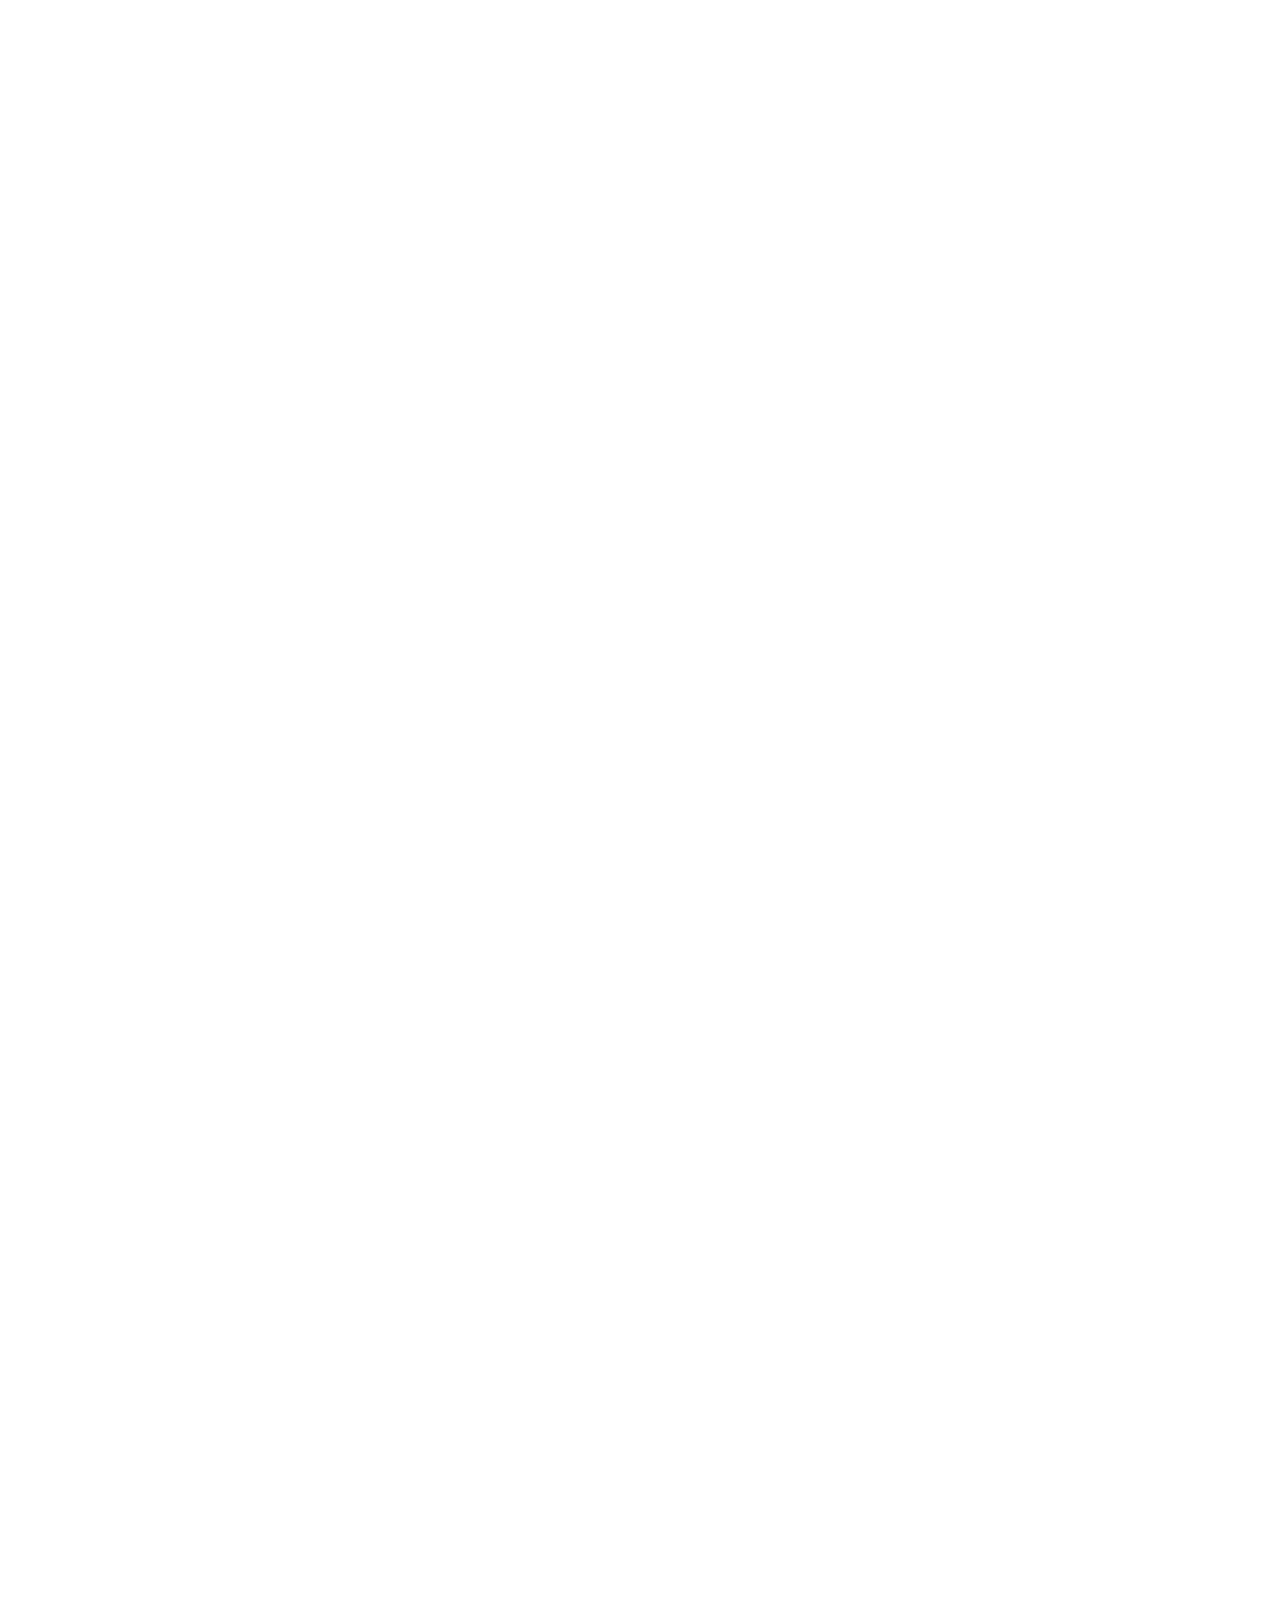
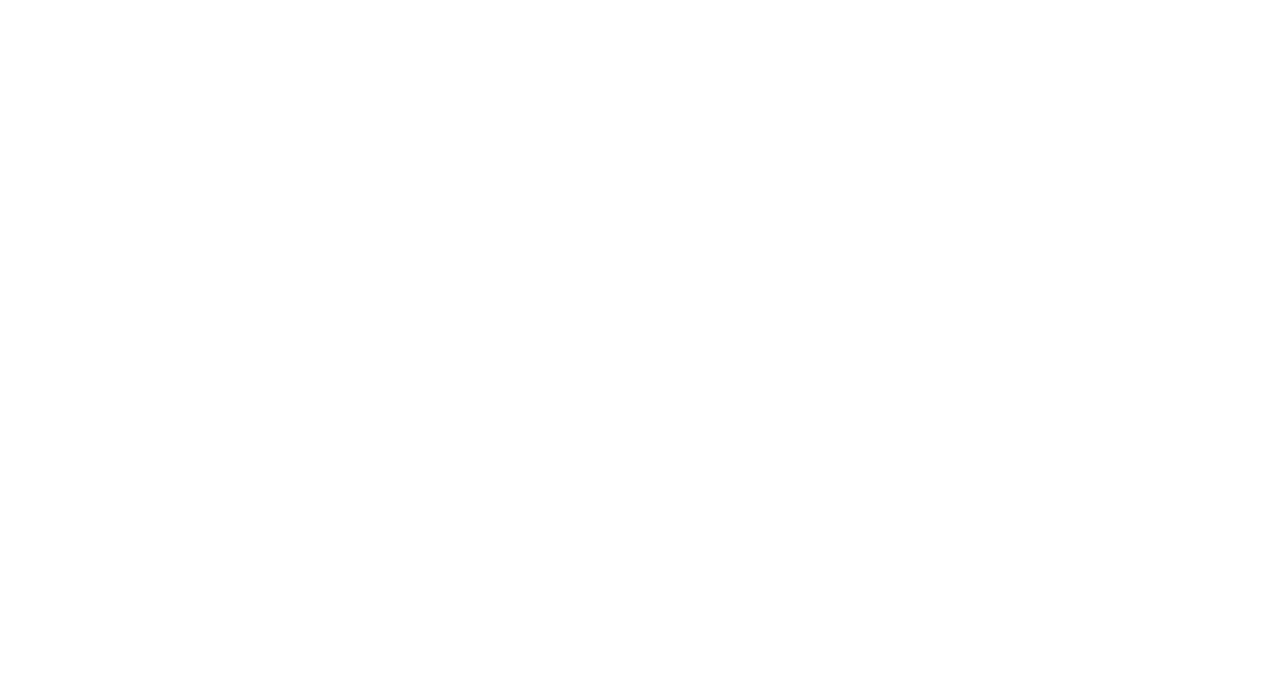
==== commit 1a295cac: "update About for mobile device + fix in URL" ====
--- a/about.html
+++ b/about.html
@@ -83,11 +83,8 @@
 
       <div class="container py-5" data-aos="fade-up">
         <div class="row">
-          <div class="col">
-            <img src="images/logo.png" width="100%" />
-          </div>
-          <div class="col-8 text-justify">
-            <h2 class="mb-3 mt-5 mb-3">O projektu</h2>
+          <div class="col-md-8 text-justify">
+            <h2 class="mb-3 mt-5">O projektu</h2>
             <p>
               Tímto projektem chceme ukázat druhým lidem, že ať Vás potká v životě cokoliv, tak není potřeba nic
               vzdávat. Chceme ukázat sílu normálních lidí (stejně jako Ty), kteří neseděli na zadku, ale jednali. Byli
@@ -101,6 +98,13 @@
             <p>
 
             </p>
+          </div>
+          <div class="col-md-4 order-md-first text-justify">
+            <img class="mb-3 mt-5" src="images/logo.png" />
+          </div>
+        </div>
+        <div class="row">
+          <div class="col-12 text-justify">
             <h2 class="mb-3 mt-5 mb-3">Zůstaňme v kontaktu</h2>
             <p>
               Tato stránka byla vytvořena jako jakási "podpůrná" stránka pro projekt <b>Absolventský Velehrad 2019</b>.
@@ -115,41 +119,40 @@
           </div>
         </div>
       </div>
-
-  </div>
-  </section>
-  <!-- END section -->
+    </section>
+    <!-- END section -->
 
 
 
-  <a class="templateux-section templateux-cta" href="http://absolventskyvelehrad.cz" target="_blank" data-aos="fade-up">
-    <div class="container-fluid">
-      <div class="cta-inner">
-        <h2><span class="words-1">Absolventský Velehrad 2019</span> <span class="words-2">Dozvi si víc na našem webu.</span></h2>
-      </div>
-    </div>
-  </a>
-  <!-- END call to action -->
-
-  <footer class="templateux-footer">
-    <div class="container-fluid">
-      <div class="row">
-        <div class="col-md-6 text-md-left text-center">
-          <p>
-            <!-- Link back to Colorlib can't be removed. Template is licensed under CC BY 3.0. -->
-            Copyright &copy;
-            <script>document.write(new Date().getFullYear());</script> All rights reserved | This template is made with
-            <i class="fa fa-heart" aria-hidden="true"></i> by <a href="https://colorlib.com" target="_blank" class="text-primary">Colorlib</a>
-            <!-- Link back to Colorlib can't be removed. Template is licensed under CC BY 3.0. -->
-          </p>
-        </div>
-        <div class="col-md-6 text-md-right text-center footer-social">
-          <a href="https://www.facebook.com/absolventskyvelehrad/" class="p-3" target="_blank"><i class="fab fa-facebook-f"></i></a>
-          <a href="https://www.instagram.com/absolventskyvelehrad/" class="p-3" target="_blank"><i class="fab fa-instagram"></i></a>
+    <a class="templateux-section templateux-cta" href="http://absolventskyvelehrad.cz" target="_blank" data-aos="fade-up">
+      <div class="container-fluid">
+        <div class="cta-inner">
+          <h2><span class="words-1">Absolventský Velehrad 2019</span> <span class="words-2">Dozvi si víc na našem webu.</span></h2>
         </div>
       </div>
-    </div>
-  </footer>
+    </a>
+    <!-- END call to action -->
+
+    <footer class="templateux-footer">
+      <div class="container-fluid">
+        <div class="row">
+          <div class="col-md-6 text-md-left text-center">
+            <p>
+              <!-- Link back to Colorlib can't be removed. Template is licensed under CC BY 3.0. -->
+              Copyright &copy;
+              <script>document.write(new Date().getFullYear());</script> All rights reserved | This template is made
+              with
+              <i class="fa fa-heart" aria-hidden="true"></i> by <a href="https://colorlib.com" target="_blank" class="text-primary">Colorlib</a>
+              <!-- Link back to Colorlib can't be removed. Template is licensed under CC BY 3.0. -->
+            </p>
+          </div>
+          <div class="col-md-6 text-md-right text-center footer-social">
+            <a href="https://www.facebook.com/absolventskyvelehrad/" class="p-3" target="_blank"><i class="fab fa-facebook-f"></i></a>
+            <a href="https://www.instagram.com/absolventskyvelehrad/" class="p-3" target="_blank"><i class="fab fa-instagram"></i></a>
+          </div>
+        </div>
+      </div>
+    </footer>
 
   </div>
 
--- a/css/style.css
+++ b/css/style.css
@@ -311,4 +311,10 @@
 
 div.text-justify p {
   text-align: justify;
+}
+
+div.text-justify img {
+  float: left;
+  width: 100%;
+  padding: 40px;
 }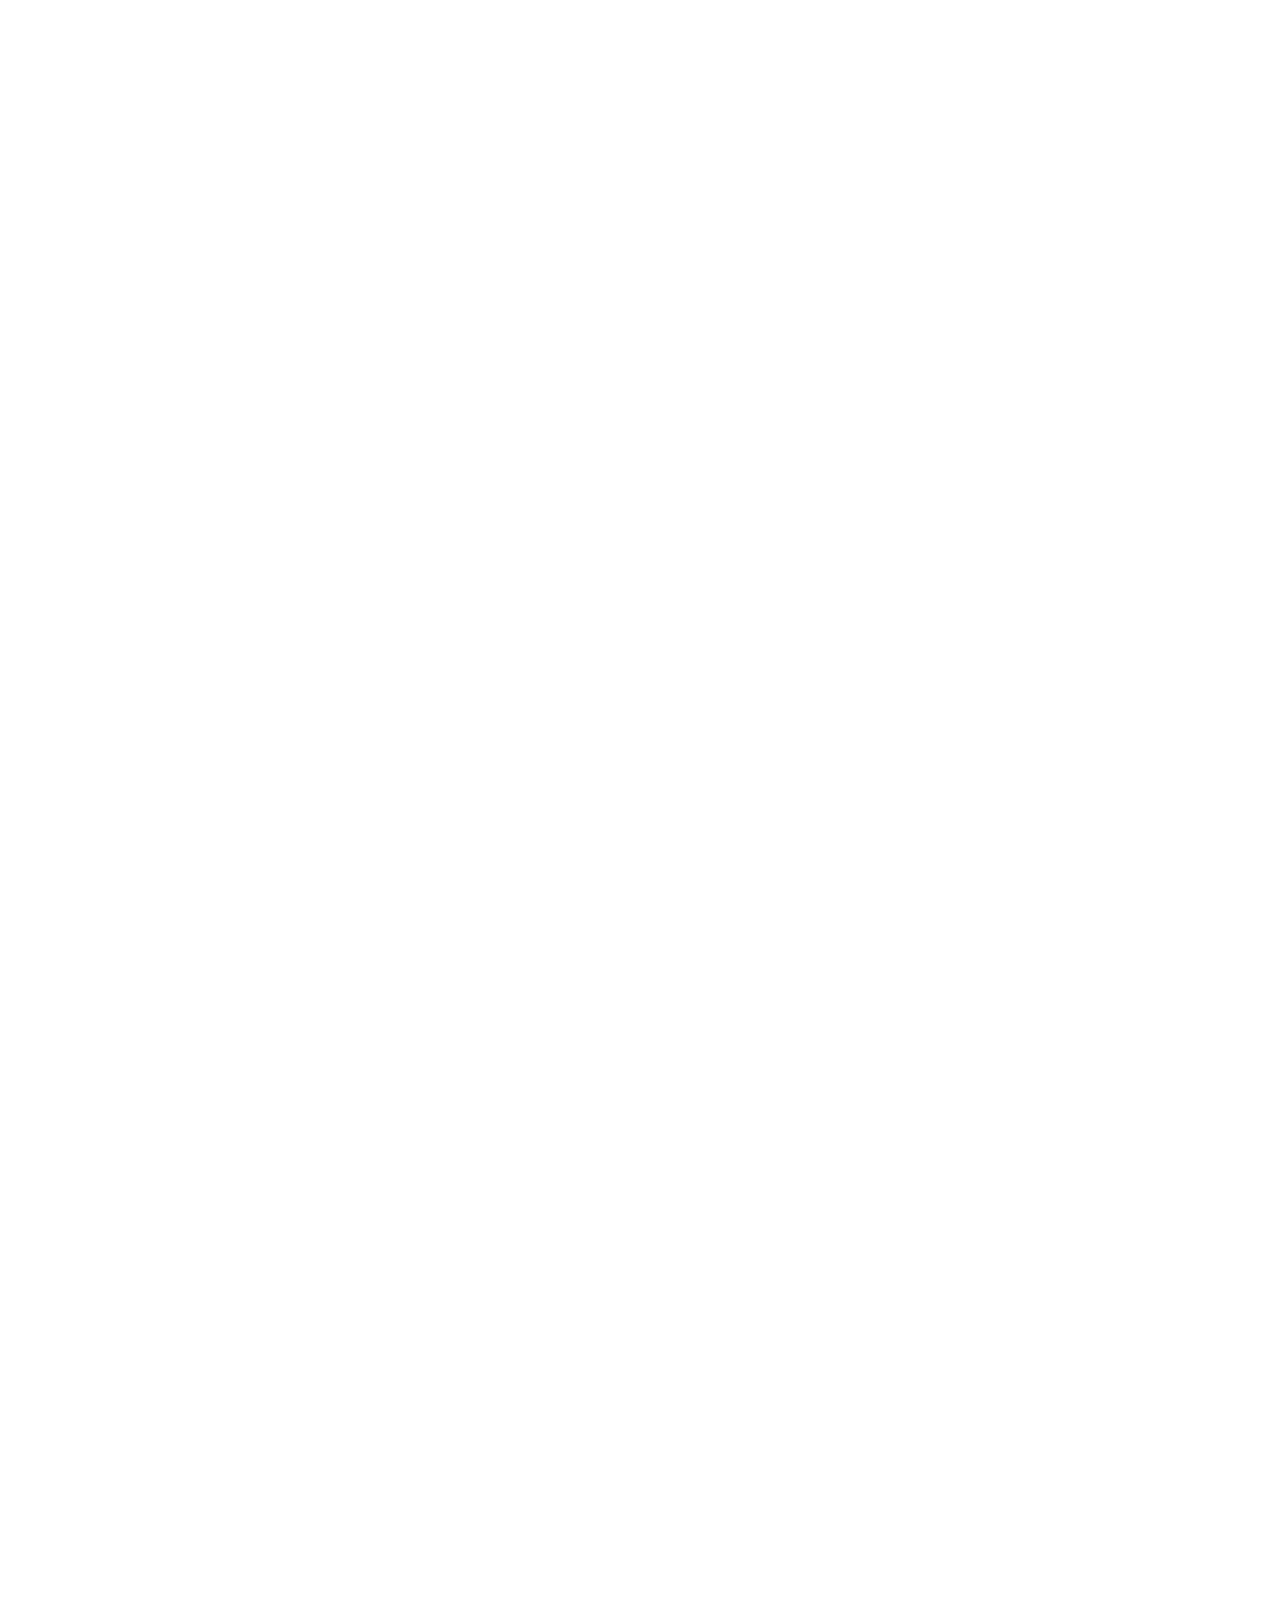
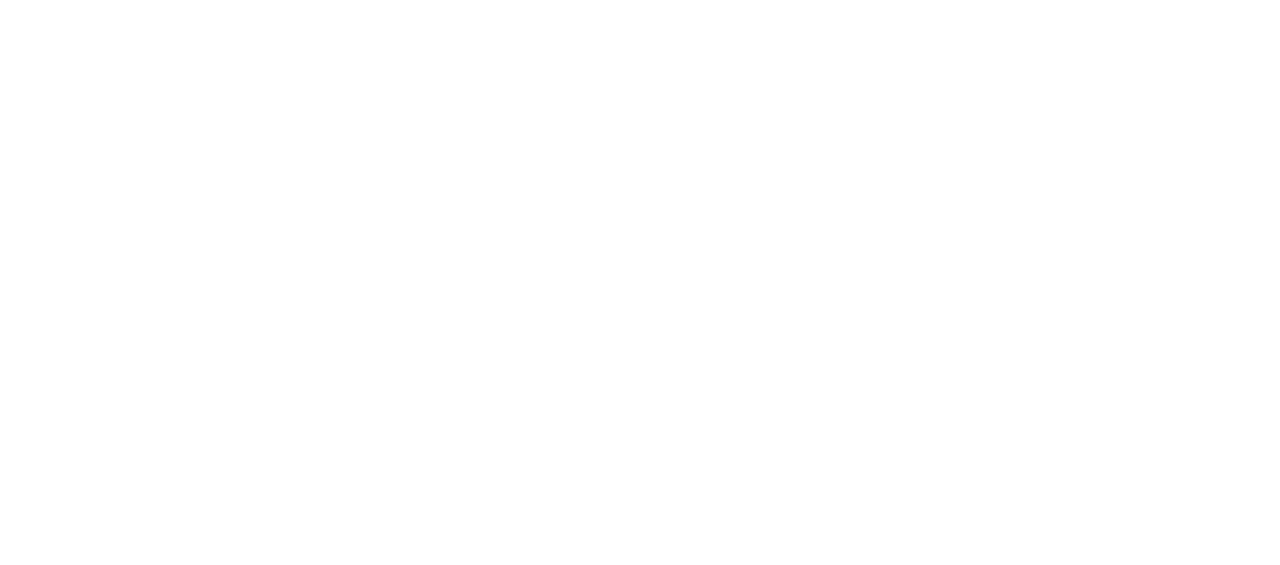
==== commit 5af8121f: "google analytics" ====
--- a/about.html
+++ b/about.html
@@ -2,6 +2,15 @@
 <html lang="en">
 
 <head>
+  <!-- Global site tag (gtag.js) - Google Analytics -->
+  <script async src="https://www.googletagmanager.com/gtag/js?id=UA-129078885-3"></script>
+  <script>
+    window.dataLayer = window.dataLayer || [];
+    function gtag(){dataLayer.push(arguments);}
+    gtag('js', new Date());
+
+    gtag('config', 'UA-129078885-3');
+  </script>
   <meta charset="utf-8">
   <meta name="viewport" content="width=device-width, initial-scale=1, shrink-to-fit=no">
   <title>Neobyčejné příběhy</title>
@@ -32,8 +41,8 @@
     };
   </script>
 
-  <div class="fb-customerchat" page_id="338424966335421" logged_in_greeting="How can we help you shop today?"
-    logged_out_greeting="How can we help you shop today?" ref="" theme_color="#F1583A">
+  <div class="fb-customerchat" page_id="338424966335421" logged_in_greeting="Dotazy, připomínky, vše můžeš poslat i sem!"
+    logged_out_greeting="Dotazy, připomínky, vše můžeš poslat i sem!" ref="" theme_color="#F1583A">
   </div>
 
   <div class="js-animsition animsition" data-animsition-in-class="fade-in" data-animsition-out-class="fade-out">
@@ -55,6 +64,7 @@
               <ul class="list-unstyled">
                 <li><a href="index.html" class="animsition-link">Domů</a></li>
                 <li class="active"><a href="about.html" class="animsition-link">O projektu</a></li>
+                <li><a href="http://absolventskyvelehrad.cz" target="_blank">AV19</a></li>
               </ul>
             </nav>
           </div>
@@ -86,17 +96,12 @@
           <div class="col-md-8 text-justify">
             <h2 class="mb-3 mt-5">O projektu</h2>
             <p>
-              Tímto projektem chceme ukázat druhým lidem, že ať Vás potká v životě cokoliv, tak není potřeba nic
-              vzdávat. Chceme ukázat sílu normálních lidí (stejně jako Ty), kteří neseděli na zadku, ale jednali. Byli
-              aktivní ve světě, ale především ve svém okolí.
+              Tímto projektem chceme ukázat sílu lidí, kteří jsou jako ty a já, ale rozhodli se nestát na místě,
+              nepromarnit svůj život a jednat. Jsou aktivní ve svém okolí a dělají tak svět o něco lepším. Cesta
+              každého z nich je odlišná, tak jako je rozmanitý sám život.
             </p>
             <p>
-              Co je vede k tomu, že pomáhají? Tady by to chtělo poukázat na to, že v jádru musíš mít jasně řečeno, čeho
-              chceš dosáhnout a pak si zjistit, jak toho dosáhnout a pak jít po cestě k cíli. Proto se zamýšlíme nad
-              tím, co je cíl, co chceme vlastně zjistit.
-            </p>
-            <p>
-
+              Co je spojuje? Všichni tito lidé našli cíl svého života a směřují k němu.
             </p>
           </div>
           <div class="col-md-4 order-md-first text-justify">
@@ -107,9 +112,8 @@
           <div class="col-12 text-justify">
             <h2 class="mb-3 mt-5 mb-3">Zůstaňme v kontaktu</h2>
             <p>
-              Tato stránka byla vytvořena jako jakási "podpůrná" stránka pro projekt <b>Absolventský Velehrad 2019</b>.
-              Pokud se tedy budeš na nás obracet, tak Ti odpoví někdo z našeho týmu. Více informací, emailů a způsobů,
-              jak nás kontaktovat najdeš právě tam. Ovšem základ Ti samozřejmě poskytneme i tady.
+              Tato stránka vznikla v rámci projektu Absolventský Velehrad 2019. Na této akci se budeme zamýšlet, co je
+              cílem našeho života, jak ho dosáhnout, co pro to máme udělat a jestli k vytyčenému cíli směřujeme.
             </p>
             <p>
               Můžeš nám poslat mail na <u class="red">tym.organizace@absolventskyvelehrad.cz</u>, popřípadě nás
@@ -140,7 +144,9 @@
             <p>
               <!-- Link back to Colorlib can't be removed. Template is licensed under CC BY 3.0. -->
               Copyright &copy;
-              <script>document.write(new Date().getFullYear());</script> All rights reserved | This template is made
+              <script>
+                document.write(new Date().getFullYear());
+              </script> All rights reserved | This template is made
               with
               <i class="fa fa-heart" aria-hidden="true"></i> by <a href="https://colorlib.com" target="_blank" class="text-primary">Colorlib</a>
               <!-- Link back to Colorlib can't be removed. Template is licensed under CC BY 3.0. -->
--- a/css/style.css
+++ b/css/style.css
@@ -1,313 +1,1158 @@
-body { font-size: 16px; line-height: 1.8; color: #6c757d; font-family: -apple-system, BlinkMacSystemFont, "Segoe UI", Roboto, "Helvetica Neue", Arial, sans-serif, "Apple Color Emoji", "Segoe UI Emoji", "Segoe UI Symbol"; }
-
-::-moz-selection { background: #babad6; }
-
-::selection { background: #babad6; }
-
-h1, h2, h3, h4, h5 { color: #000; }
-
-a { -webkit-transition: .3s all ease; -o-transition: .3s all ease; transition: .3s all ease; }
-
-a:hover, a:active, a:focus { text-decoration: none; outline: none; }
-
-.templateux-navbar { position: absolute; top: 0; left: 0; width: 100%; padding: 35px 0; z-index: 99999; }
-
-.templateux-navbar .container-fluid { max-width: 100%; }
-
-.templateux-navbar .toggle-menu { z-index: 9999; position: relative; top: -13px; display: none; }
-
-@media (max-width: 767.98px) { .templateux-navbar .toggle-menu { display: block; } }
-
-.templateux-navbar .toggle-menu:active, .templateux-navbar .toggle-menu:focus { outline: none; }
-
-.templateux-navbar .site-logo { position: relative; top: -10px; z-index: 9999; }
-
-.templateux-navbar .site-logo a { font-size: 30px; color: #000; }
-
-.templateux-navbar .templateux-menu { position: relative; }
-
-.templateux-navbar .templateux-menu ul { margin-bottom: 0; }
-
-.templateux-navbar .templateux-menu ul li { display: inline-block; }
-
-.templateux-navbar .templateux-menu ul li a { margin-right: 20px; font-size: 13px; text-transform: uppercase; letter-spacing: .2em; color: #000; position: relative; padding-bottom: 5px; display: block; }
-
-.templateux-navbar .templateux-menu ul li a:before { content: ""; position: absolute; bottom: 0; height: 2px; width: 0; left: 0; background: #F1583A; -webkit-transition: .15s width ease; -o-transition: .15s width ease; transition: .15s width ease; }
-
-.templateux-navbar .templateux-menu ul li a:hover:before { width: 100%; }
-
-.templateux-navbar .templateux-menu ul li.active > a:before { width: 100%; }
-
-.templateux-navbar .templateux-menu ul li:last-child a { margin-right: 0; }
-
-@media (max-width: 767.98px) { .templateux-navbar .templateux-menu { position: fixed; width: 100%; background-color: #fff; top: 0; left: 0; margin: 0; text-align: left; height: 100vh; min-height: 400px; padding: 15px; display: none; padding-top: 150px; overflow-y: scroll; }
-  .templateux-navbar .templateux-menu ul { margin-left: 40px; }
-  .templateux-navbar .templateux-menu ul li { display: block; margin-bottom: 10px; }
-  .templateux-navbar .templateux-menu ul li a { padding: 10px 0 2px 0; font-size: 18px; display: inline-block; } }
-
-@media (max-width: 767.98px) { .templateux-navbar .templateux-menu ul { margin-left: 0px; } }
-
-.templateux-navbar.navbar-light .site-logo a { color: #fff; }
-
-.templateux-navbar.navbar-light .hamburger .hamburger-inner, .templateux-navbar.navbar-light .hamburger .hamburger-inner::before, .templateux-navbar.navbar-light .hamburger .hamburger-inner::after { background-color: #fff; }
-
-.templateux-navbar.navbar-light .templateux-menu ul li a { color: #fff; }
-
-.menu-open .templateux-navbar { position: fixed; left: 0; top: 0; }
-
-@media (max-width: 767.98px) { .menu-open .site-logo a { color: #000 !important; } }
-
-.menu-open .navbar-light .hamburger .hamburger-inner, .menu-open .navbar-light .hamburger .hamburger-inner::before, .menu-open .navbar-light .hamburger .hamburger-inner::after { background-color: #000; }
-
-.menu-open .templateux-menu li { opacity: 0; visibility: hidden; margin-left: -10px; position: relative; -webkit-transition: .3s all ease-in-out; -o-transition: .3s all ease-in-out; transition: .3s all ease-in-out; }
-
-.menu-open .templateux-menu li.staggard { opacity: 1; visibility: visible; margin-left: 0px; }
-
-@media (max-width: 767.98px) { .menu-open .templateux-menu li a { color: #000 !important; } }
-
-.templateux-hero { background-size: cover; background-repeat: no-repeat; background-position: center center; position: relative; overflow: hidden; }
-
-.templateux-hero .lead { font-size: 28px; }
-
-@media (max-width: 991.98px) { .templateux-hero .lead { font-size: 20px; } }
-
-.templateux-hero .cover { position: absolute; display: block; width: 100%; height: 100%; z-index: -1; }
-
-.templateux-hero .cover img { position: absolute; display: block; min-width: 100%; min-height: 100%; top: 50%; left: 50%; -webkit-transform: translate(-50%, -50%); -ms-transform: translate(-50%, -50%); transform: translate(-50%, -50%); }
-
-.templateux-hero.overlay:before { content: ""; position: absolute; background: rgba(0, 0, 0, 0.7); left: 0; top: 0; bottom: 0; right: 0; }
-
-.templateux-hero.overlay h1 { color: #fff; }
-
-.templateux-hero.overlay .lead { color: #fff; opacity: .5; }
-
-.templateux-hero, .intro { height: 90vh; min-height: 700px; }
-
-.templateux-hero h1, .intro h1 { color: #000; font-size: 70px; }
-
-@media (max-width: 991.98px) { .templateux-hero h1, .intro h1 { font-size: 36px; } }
-
-.templateux-portfolio-overlap { position: relative; margin-top: -100px; }
-
-@media (max-width: 991.98px) { .templateux-portfolio-overlap { margin-top: -50px; } }
-
-.container-fluid { padding-left: 50px; padding-right: 50px; max-width: 1600px; }
-
-@media (max-width: 767.98px) { .container-fluid { padding-left: 15px; padding-right: 15px; } }
-
-.templateux-section { padding: 7em 0; }
-
-@media (max-width: 991.98px) { .templateux-section { padding: 3em 0; } }
-
-.templateux-section h2 { line-height: 1.5; }
-
-.templateux-cta { padding: 7em 0; display: block; background: #f8f9fa; position: relative; }
-
-.templateux-cta:before { content: ""; position: absolute; height: 0px; bottom: 0; background: #F1583A; width: 100%; left: 0; -webkit-transition: .3s all ease-out; -o-transition: .3s all ease-out; transition: .3s all ease-out; }
-
-.templateux-cta .cta-inner { display: block; text-align: center; }
-
-.templateux-cta span { display: block; position: absolute; left: 50%; top: 50%; -webkit-transform: translate(-50%, -50%); -ms-transform: translate(-50%, -50%); transform: translate(-50%, -50%); -webkit-transition: .3s all ease; -o-transition: .3s all ease; transition: .3s all ease; }
-
-.templateux-cta .words-1 { opacity: 1; visibility: visible; top: 0; }
-
-.templateux-cta .words-2 { opacity: 0; visibility: hidden; top: 40px; }
-
-.templateux-cta h2 { font-weight: normal; margin-bottom: 0; color: #000; position: relative; bottom: 0; -webkit-transition: .4s all ease; -o-transition: .4s all ease; transition: .4s all ease; }
-
-.templateux-cta:hover:before, .templateux-cta:focus:before { height: 100%; }
-
-.templateux-cta:hover .words-1, .templateux-cta:focus .words-1 { opacity: 0; visibility: hidden; top: -40px; }
-
-.templateux-cta:hover .words-2, .templateux-cta:focus .words-2 { opacity: 1; visibility: visible; top: 0px; color: #fff; }
-
-.section-heading { font-size: 14px; color: #495057; margin-bottom: 30px; display: block; position: relative; }
-
-.section-heading:after { content: ""; height: 2px; width: 30%; position: absolute; top: 50%; right: 0; -webkit-transform: translateX(-50%); -ms-transform: translateX(-50%); transform: translateX(-50%); background: #000; }
-
-.project, .post { position: relative; float: left; width: 100%; margin-bottom: 30px; }
-
-.project figure, .post figure { margin: 0; position: relative; }
-
-.project .project-hover, .project .post-hover, .post .project-hover, .post .post-hover { position: absolute; top: 0; left: 0; right: 0; bottom: 0; background: rgba(241, 88, 58, 0.9); visibility: hidden; opacity: 0; -webkit-transition: .3s all ease; -o-transition: .3s all ease; transition: .3s all ease; }
-
-.project .project-hover .project-hover-inner, .project .project-hover .post-hover-inner, .project .post-hover .project-hover-inner, .project .post-hover .post-hover-inner, .post .project-hover .project-hover-inner, .post .project-hover .post-hover-inner, .post .post-hover .project-hover-inner, .post .post-hover .post-hover-inner { position: absolute; z-index: 99; left: 50%; top: 50%; visibility: hidden; opacity: 0; -webkit-transition: .3s all ease; -o-transition: .3s all ease; transition: .3s all ease; -webkit-transform: translate(-50%, -50%); -ms-transform: translate(-50%, -50%); transform: translate(-50%, -50%); transition: .3s all ease; text-align: center; }
-
-.project .project-hover .project-hover-inner h2, .project .project-hover .post-hover-inner h2, .project .post-hover .project-hover-inner h2, .project .post-hover .post-hover-inner h2, .post .project-hover .project-hover-inner h2, .post .project-hover .post-hover-inner h2, .post .post-hover .project-hover-inner h2, .post .post-hover .post-hover-inner h2 { color: #fff; font-size: 26px; line-height: 1.2; -webkit-transition: .3s all ease; -o-transition: .3s all ease; transition: .3s all ease; opacity: 0; visibility: hidden; position: relative; bottom: -30px; }
-
-.project .project-hover .project-hover-inner span, .project .project-hover .post-hover-inner span, .project .post-hover .project-hover-inner span, .project .post-hover .post-hover-inner span, .post .project-hover .project-hover-inner span, .post .project-hover .post-hover-inner span, .post .post-hover .project-hover-inner span, .post .post-hover .post-hover-inner span { color: rgba(255, 255, 255, 0.8); opacity: 0; visibility: hidden; position: relative; bottom: -30px; -webkit-transition: .5s all ease; -o-transition: .5s all ease; transition: .5s all ease; }
-
-.project:hover .project-hover, .project:hover .post-hover, .project:focus .project-hover, .project:focus .post-hover, .post:hover .project-hover, .post:hover .post-hover, .post:focus .project-hover, .post:focus .post-hover { visibility: visible; opacity: 1; }
-
-.project:hover .project-hover .project-hover-inner, .project:hover .project-hover .post-hover-inner, .project:hover .post-hover .project-hover-inner, .project:hover .post-hover .post-hover-inner, .project:focus .project-hover .project-hover-inner, .project:focus .project-hover .post-hover-inner, .project:focus .post-hover .project-hover-inner, .project:focus .post-hover .post-hover-inner, .post:hover .project-hover .project-hover-inner, .post:hover .project-hover .post-hover-inner, .post:hover .post-hover .project-hover-inner, .post:hover .post-hover .post-hover-inner, .post:focus .project-hover .project-hover-inner, .post:focus .project-hover .post-hover-inner, .post:focus .post-hover .project-hover-inner, .post:focus .post-hover .post-hover-inner { visibility: visible; opacity: 1; -webkit-animation-delay: 10s; animation-delay: 10s; }
-
-.project:hover .project-hover .project-hover-inner h2, .project:hover .project-hover .post-hover-inner h2, .project:hover .post-hover .project-hover-inner h2, .project:hover .post-hover .post-hover-inner h2, .project:focus .project-hover .project-hover-inner h2, .project:focus .project-hover .post-hover-inner h2, .project:focus .post-hover .project-hover-inner h2, .project:focus .post-hover .post-hover-inner h2, .post:hover .project-hover .project-hover-inner h2, .post:hover .project-hover .post-hover-inner h2, .post:hover .post-hover .project-hover-inner h2, .post:hover .post-hover .post-hover-inner h2, .post:focus .project-hover .project-hover-inner h2, .post:focus .project-hover .post-hover-inner h2, .post:focus .post-hover .project-hover-inner h2, .post:focus .post-hover .post-hover-inner h2 { opacity: 1; visibility: visible; bottom: 0px; }
-
-.project:hover .project-hover .project-hover-inner span, .project:hover .project-hover .post-hover-inner span, .project:hover .post-hover .project-hover-inner span, .project:hover .post-hover .post-hover-inner span, .project:focus .project-hover .project-hover-inner span, .project:focus .project-hover .post-hover-inner span, .project:focus .post-hover .project-hover-inner span, .project:focus .post-hover .post-hover-inner span, .post:hover .project-hover .project-hover-inner span, .post:hover .project-hover .post-hover-inner span, .post:hover .post-hover .project-hover-inner span, .post:hover .post-hover .post-hover-inner span, .post:focus .project-hover .project-hover-inner span, .post:focus .project-hover .post-hover-inner span, .post:focus .post-hover .project-hover-inner span, .post:focus .post-hover .post-hover-inner span { bottom: 0; visibility: visible; opacity: 1; }
-
-.templateux-footer { padding: 7em 0; border-top: 1px solid #F4F4F4; }
-
-.templateux-footer .container-fluid { max-width: 100%; }
-
-.templateux-footer small { font-size: 16px; }
-
-.templateux-footer p:last-child { margin-bottom: 0; }
-
-.templateux-footer .footer-social { position: relative; }
-
-.templateux-footer .footer-social a { color: #b3b3b3; position: relative; -webkit-transition: .3s all ease; -o-transition: .3s all ease; transition: .3s all ease; font-size: 26px; }
-
-.templateux-footer .footer-social a:hover, .templateux-footer .footer-social a:focus { color: #F1583A; -webkit-transform: scale(1.7); -ms-transform: scale(1.7); transform: scale(1.7); }
-
-.btn:hover, .btn:focus, .btn:active { outline: none; -webkit-box-shadow: none !important; box-shadow: none !important; }
-
-.form-control { height: 50px; background: #f6f6f6; border: none; }
-
-.form-control:active, .form-control:focus { background: #f6f6f6; outline: none; -webkit-box-shadow: none !important; box-shadow: none !important; }
-
-textarea.form-control { height: inherit; }
-
-.button { padding: 15px 40px; display: inline-block; font-size: 13px; letter-spacing: .2em; text-transform: uppercase; color: #fff; border-radius: 30px; border: none; -webkit-transition: .3s all ease; -o-transition: .3s all ease; transition: .3s all ease; }
-
-.button:hover, .button:active, .button:focus { outline: none; }
-
-.button.button--red { background: #F1583A; }
-
-.button.button--red:hover { text-decoration: none; color: #fff; -webkit-box-shadow: 0 20px 40px -5px rgba(0, 0, 0, 0.4); box-shadow: 0 20px 40px -5px rgba(0, 0, 0, 0.4); background: #d32535; }
-
-.go-down { position: relative; width: 40px; height: 40px; display: block; margin-left: -15px; position: absolute; margin-top: 70px; }
-
-.go-down:before { width: 2px; height: 40px; right: 27px; content: ""; display: block; position: absolute; background: #F1583A; left: 50%; -webkit-transform: translateX(-50%); -ms-transform: translateX(-50%); transform: translateX(-50%); pointer-events: none; top: 0; -webkit-transition: .3s all ease; -o-transition: .3s all ease; transition: .3s all ease; }
-
-.go-down:after { content: ""; position: absolute; left: 50%; bottom: -12px; border: solid transparent; content: " "; height: 0; width: 0; margin-left: -1px; position: absolute; border-top-color: #F1583A; border-width: 7px; margin-left: -7px; }
-
-.go-down:hover { height: 70px; }
-
-.go-down:hover:before { height: 70px; }
-
-.templateux-media h3 { font-size: 18px; color: #F1583A; }
-
-.templateux-media .icon span { font-size: 40px; color: #ccc; }
-
-.owl-carousel .owl-dots { position: relative; text-align: center; width: 100%; }
-
-.owl-carousel .owl-dots .owl-dot { width: 20px; height: 20px; position: relative; line-height: 0; }
-
-.owl-carousel .owl-dots .owl-dot:active, .owl-carousel .owl-dots .owl-dot:focus { outline: none; }
-
-.owl-carousel .owl-dots .owl-dot span { border: 2px solid #000; background: none; -webkit-transition: .3s all ease; -o-transition: .3s all ease; transition: .3s all ease; position: absolute; width: 10px; height: 10px; border-radius: 50%; top: 50%; left: 50%; -webkit-transform: translate(-50%, -50%); -ms-transform: translate(-50%, -50%); transform: translate(-50%, -50%); }
-
-.owl-carousel .owl-dots .owl-dot.active span { border: 2px solid #F1583A; background: #F1583A; }
-
-.owl-carousel.dots-overlap .owl-dots { bottom: 50px; position: absolute; z-index: 9; }
-
-.owl-carousel.dots-overlap .owl-dots .owl-dot span { border: 2px solid #fff; background: none; -webkit-transition: .3s all ease; -o-transition: .3s all ease; transition: .3s all ease; position: absolute; width: 10px; height: 10px; border-radius: 50%; top: 50%; left: 50%; -webkit-transform: translate(-50%, -50%); -ms-transform: translate(-50%, -50%); transform: translate(-50%, -50%); }
-
-.owl-carousel.dots-overlap .owl-dots .owl-dot.active span { border: 2px solid #F1583A; background: #F1583A; }
-
-#map { height: 700px; width: 100%; }
-
-.testimony { padding: 7em 0; background: #f7f7f7; }
-
-.testimony blockquote { font-size: 24px; font-weight: 300; }
-
-@media (min-width: 768px) { .testimony blockquote { font-size: 30px; } }
-
-.testimony blockquote p { color: #000; }
-
-.testimony .author { color: #000; text-transform: uppercase; letter-spacing: .2em; }
-
-.work-detail { margin-bottom: 50px; }
-
-.work-detail .caption { display: block; text-transform: uppercase; font-size: 15px; color: #ccc; }
-
-.work-detail strong { font-weight: normal; color: #000; }
-
-.custom-pagination { width: 100%; text-align: center; display: inline-block; }
-
-.custom-pagination li { display: inline-block; }
-
-.custom-pagination .prev a, .custom-pagination .next a { font-size: 20px !important; line-height: 38px !important; }
-
-.custom-pagination li a, .custom-pagination .prev a, .custom-pagination .next a { width: 40px; height: 40px; line-height: 40px; padding: 0; margin: 0; border-radius: 50% !important; font-size: 16px; }
-
-.custom-pagination li.active a, .custom-pagination .prev.active a, .custom-pagination .next.active a { display: block; width: 40px; height: 40px; line-height: 40px; padding: 0; margin: 0; border-radius: 50% !important; font-size: 16px; background: #F1583A; color: #fff; }
-
-.custom-pagination li.active a:hover, .custom-pagination li.active a:focus, .custom-pagination .prev.active a:hover, .custom-pagination .prev.active a:focus, .custom-pagination .next.active a:hover, .custom-pagination .next.active a:focus { color: #fff; }
-
-.custom-pagination .prev { float: left; }
-
-.custom-pagination .next { float: right; }
+body {
+  font-size: 16px;
+  line-height: 1.8;
+  color: #6c757d;
+  font-family: -apple-system, BlinkMacSystemFont, "Segoe UI", Roboto, "Helvetica Neue", Arial, sans-serif, "Apple Color Emoji", "Segoe UI Emoji", "Segoe UI Symbol";
+}
+
+::-moz-selection {
+  background: #babad6;
+}
+
+::selection {
+  background: #babad6;
+}
+
+h1,
+h2,
+h3,
+h4,
+h5 {
+  color: #000;
+}
+
+a {
+  -webkit-transition: .3s all ease;
+  -o-transition: .3s all ease;
+  transition: .3s all ease;
+}
+
+a:hover,
+a:active,
+a:focus {
+  text-decoration: none;
+  outline: none;
+}
+
+.templateux-navbar {
+  position: absolute;
+  top: 0;
+  left: 0;
+  width: 100%;
+  padding: 35px 0;
+  z-index: 99999;
+}
+
+.templateux-navbar .container-fluid {
+  max-width: 100%;
+}
+
+.templateux-navbar .toggle-menu {
+  z-index: 9999;
+  position: relative;
+  top: -13px;
+  display: none;
+}
+
+@media (max-width: 767.98px) {
+  .templateux-navbar .toggle-menu {
+    display: block;
+  }
+}
+
+.templateux-navbar .toggle-menu:active,
+.templateux-navbar .toggle-menu:focus {
+  outline: none;
+}
+
+.templateux-navbar .site-logo {
+  position: relative;
+  top: -10px;
+  z-index: 9999;
+}
+
+.templateux-navbar .site-logo a {
+  font-size: 30px;
+  color: #000;
+}
+
+.templateux-navbar .templateux-menu {
+  position: relative;
+}
+
+.templateux-navbar .templateux-menu ul {
+  margin-bottom: 0;
+}
+
+.templateux-navbar .templateux-menu ul li {
+  display: inline-block;
+}
+
+.templateux-navbar .templateux-menu ul li a {
+  margin-right: 20px;
+  font-size: 13px;
+  text-transform: uppercase;
+  letter-spacing: .2em;
+  color: #000;
+  position: relative;
+  padding-bottom: 5px;
+  display: block;
+}
+
+.templateux-navbar .templateux-menu ul li a:before {
+  content: "";
+  position: absolute;
+  bottom: 0;
+  height: 2px;
+  width: 0;
+  left: 0;
+  background: #F1583A;
+  -webkit-transition: .15s width ease;
+  -o-transition: .15s width ease;
+  transition: .15s width ease;
+}
+
+.templateux-navbar .templateux-menu ul li a:hover:before {
+  width: 100%;
+}
+
+.templateux-navbar .templateux-menu ul li.active>a:before {
+  width: 100%;
+}
+
+.templateux-navbar .templateux-menu ul li:last-child a {
+  margin-right: 0;
+}
+
+@media (max-width: 767.98px) {
+  .templateux-navbar .templateux-menu {
+    position: fixed;
+    width: 100%;
+    background-color: #fff;
+    top: 0;
+    left: 0;
+    margin: 0;
+    text-align: left;
+    height: 100vh;
+    min-height: 400px;
+    padding: 15px;
+    display: none;
+    padding-top: 150px;
+    overflow-y: scroll;
+  }
+
+  .templateux-navbar .templateux-menu ul {
+    margin-left: 40px;
+  }
+
+  .templateux-navbar .templateux-menu ul li {
+    display: block;
+    margin-bottom: 10px;
+  }
+
+  .templateux-navbar .templateux-menu ul li a {
+    padding: 10px 0 2px 0;
+    font-size: 18px;
+    display: inline-block;
+  }
+}
+
+@media (max-width: 767.98px) {
+  .templateux-navbar .templateux-menu ul {
+    margin-left: 0px;
+  }
+}
+
+.templateux-navbar.navbar-light .site-logo a {
+  color: #fff;
+}
+
+.templateux-navbar.navbar-light .hamburger .hamburger-inner,
+.templateux-navbar.navbar-light .hamburger .hamburger-inner::before,
+.templateux-navbar.navbar-light .hamburger .hamburger-inner::after {
+  background-color: #fff;
+}
+
+.templateux-navbar.navbar-light .templateux-menu ul li a {
+  color: #fff;
+}
+
+.menu-open .templateux-navbar {
+  position: fixed;
+  left: 0;
+  top: 0;
+}
+
+@media (max-width: 767.98px) {
+  .menu-open .site-logo a {
+    color: #000 !important;
+  }
+}
+
+.menu-open .navbar-light .hamburger .hamburger-inner,
+.menu-open .navbar-light .hamburger .hamburger-inner::before,
+.menu-open .navbar-light .hamburger .hamburger-inner::after {
+  background-color: #000;
+}
+
+.menu-open .templateux-menu li {
+  opacity: 0;
+  visibility: hidden;
+  margin-left: -10px;
+  position: relative;
+  -webkit-transition: .3s all ease-in-out;
+  -o-transition: .3s all ease-in-out;
+  transition: .3s all ease-in-out;
+}
+
+.menu-open .templateux-menu li.staggard {
+  opacity: 1;
+  visibility: visible;
+  margin-left: 0px;
+}
+
+@media (max-width: 767.98px) {
+  .menu-open .templateux-menu li a {
+    color: #000 !important;
+  }
+}
+
+.templateux-hero {
+  background-size: cover;
+  background-repeat: no-repeat;
+  background-position: center center;
+  position: relative;
+  overflow: hidden;
+}
+
+.templateux-hero .lead {
+  font-size: 28px;
+}
+
+@media (max-width: 991.98px) {
+  .templateux-hero .lead {
+    font-size: 20px;
+  }
+}
+
+.templateux-hero .cover {
+  position: absolute;
+  display: block;
+  width: 100%;
+  height: 100%;
+  z-index: -1;
+}
+
+.templateux-hero .cover img {
+  position: absolute;
+  display: block;
+  min-width: 100%;
+  min-height: 100%;
+  top: 50%;
+  left: 50%;
+  -webkit-transform: translate(-50%, -50%);
+  -ms-transform: translate(-50%, -50%);
+  transform: translate(-50%, -50%);
+}
+
+.templateux-hero.overlay:before {
+  content: "";
+  position: absolute;
+  background: rgba(0, 0, 0, 0.7);
+  left: 0;
+  top: 0;
+  bottom: 0;
+  right: 0;
+}
+
+.templateux-hero.overlay h1 {
+  color: #fff;
+}
+
+.templateux-hero.overlay .lead {
+  color: #fff;
+  opacity: .5;
+}
+
+.templateux-hero,
+.intro {
+  height: 72vh;
+  min-height: 700px;
+}
+
+.templateux-hero h1,
+.intro h1 {
+  color: #000;
+  font-size: 70px;
+}
+
+@media (max-width: 991.98px) {
+
+  .templateux-hero h1,
+  .intro h1 {
+    font-size: 36px;
+  }
+}
+
+.templateux-portfolio-overlap {
+  position: relative;
+  margin-top: -100px;
+}
+
+@media (max-width: 991.98px) {
+  .templateux-portfolio-overlap {
+    margin-top: -50px;
+  }
+}
+
+.container-fluid {
+  padding-left: 50px;
+  padding-right: 50px;
+  max-width: 1600px;
+}
+
+@media (max-width: 767.98px) {
+  .container-fluid {
+    padding-left: 15px;
+    padding-right: 15px;
+  }
+}
+
+.templateux-section {
+  padding: 7em 0;
+}
+
+@media (max-width: 991.98px) {
+  .templateux-section {
+    padding: 3em 0;
+  }
+}
+
+.templateux-section h2 {
+  line-height: 1.5;
+}
+
+.templateux-cta {
+  padding: 7em 0;
+  display: block;
+  background: #f8f9fa;
+  position: relative;
+}
+
+.templateux-cta:before {
+  content: "";
+  position: absolute;
+  height: 0px;
+  bottom: 0;
+  background: #F1583A;
+  width: 100%;
+  left: 0;
+  -webkit-transition: .3s all ease-out;
+  -o-transition: .3s all ease-out;
+  transition: .3s all ease-out;
+}
+
+.templateux-cta .cta-inner {
+  display: block;
+  text-align: center;
+}
+
+.templateux-cta span {
+  display: block;
+  position: absolute;
+  left: 50%;
+  top: 50%;
+  -webkit-transform: translate(-50%, -50%);
+  -ms-transform: translate(-50%, -50%);
+  transform: translate(-50%, -50%);
+  -webkit-transition: .3s all ease;
+  -o-transition: .3s all ease;
+  transition: .3s all ease;
+}
+
+.templateux-cta .words-1 {
+  opacity: 1;
+  visibility: visible;
+  top: 0;
+}
+
+.templateux-cta .words-2 {
+  opacity: 0;
+  visibility: hidden;
+  top: 40px;
+}
+
+.templateux-cta h2 {
+  font-weight: normal;
+  margin-bottom: 0;
+  color: #000;
+  position: relative;
+  bottom: 0;
+  -webkit-transition: .4s all ease;
+  -o-transition: .4s all ease;
+  transition: .4s all ease;
+}
+
+.templateux-cta:hover:before,
+.templateux-cta:focus:before {
+  height: 100%;
+}
+
+.templateux-cta:hover .words-1,
+.templateux-cta:focus .words-1 {
+  opacity: 0;
+  visibility: hidden;
+  top: -40px;
+}
+
+.templateux-cta:hover .words-2,
+.templateux-cta:focus .words-2 {
+  opacity: 1;
+  visibility: visible;
+  top: 0px;
+  color: #fff;
+}
+
+.section-heading {
+  font-size: 14px;
+  color: #495057;
+  margin-bottom: 30px;
+  display: block;
+  position: relative;
+}
+
+.section-heading:after {
+  content: "";
+  height: 2px;
+  width: 30%;
+  position: absolute;
+  top: 50%;
+  right: 0;
+  -webkit-transform: translateX(-50%);
+  -ms-transform: translateX(-50%);
+  transform: translateX(-50%);
+  background: #000;
+}
+
+.project,
+.post {
+  position: relative;
+  float: left;
+  width: 100%;
+  margin-bottom: 30px;
+}
+
+.project figure,
+.post figure {
+  margin: 0;
+  position: relative;
+}
+
+.project .project-hover,
+.project .post-hover,
+.post .project-hover,
+.post .post-hover {
+  position: absolute;
+  top: 0;
+  left: 0;
+  right: 0;
+  bottom: 0;
+  background: rgba(241, 88, 58, 0.9);
+  visibility: hidden;
+  opacity: 0;
+  -webkit-transition: .3s all ease;
+  -o-transition: .3s all ease;
+  transition: .3s all ease;
+}
+
+.project .project-hover .project-hover-inner,
+.project .project-hover .post-hover-inner,
+.project .post-hover .project-hover-inner,
+.project .post-hover .post-hover-inner,
+.post .project-hover .project-hover-inner,
+.post .project-hover .post-hover-inner,
+.post .post-hover .project-hover-inner,
+.post .post-hover .post-hover-inner {
+  position: absolute;
+  z-index: 99;
+  left: 50%;
+  top: 50%;
+  visibility: hidden;
+  opacity: 0;
+  -webkit-transition: .3s all ease;
+  -o-transition: .3s all ease;
+  transition: .3s all ease;
+  -webkit-transform: translate(-50%, -50%);
+  -ms-transform: translate(-50%, -50%);
+  transform: translate(-50%, -50%);
+  transition: .3s all ease;
+  text-align: center;
+}
+
+.project .project-hover .project-hover-inner h2,
+.project .project-hover .post-hover-inner h2,
+.project .post-hover .project-hover-inner h2,
+.project .post-hover .post-hover-inner h2,
+.post .project-hover .project-hover-inner h2,
+.post .project-hover .post-hover-inner h2,
+.post .post-hover .project-hover-inner h2,
+.post .post-hover .post-hover-inner h2 {
+  color: #fff;
+  font-size: 26px;
+  line-height: 1.2;
+  -webkit-transition: .3s all ease;
+  -o-transition: .3s all ease;
+  transition: .3s all ease;
+  opacity: 0;
+  visibility: hidden;
+  position: relative;
+  bottom: -30px;
+}
+
+.project .project-hover .project-hover-inner span,
+.project .project-hover .post-hover-inner span,
+.project .post-hover .project-hover-inner span,
+.project .post-hover .post-hover-inner span,
+.post .project-hover .project-hover-inner span,
+.post .project-hover .post-hover-inner span,
+.post .post-hover .project-hover-inner span,
+.post .post-hover .post-hover-inner span {
+  color: rgba(255, 255, 255, 0.8);
+  opacity: 0;
+  visibility: hidden;
+  position: relative;
+  bottom: -30px;
+  -webkit-transition: .5s all ease;
+  -o-transition: .5s all ease;
+  transition: .5s all ease;
+}
+
+.project:hover .project-hover,
+.project:hover .post-hover,
+.project:focus .project-hover,
+.project:focus .post-hover,
+.post:hover .project-hover,
+.post:hover .post-hover,
+.post:focus .project-hover,
+.post:focus .post-hover {
+  visibility: visible;
+  opacity: 1;
+}
+
+.project:hover .project-hover .project-hover-inner,
+.project:hover .project-hover .post-hover-inner,
+.project:hover .post-hover .project-hover-inner,
+.project:hover .post-hover .post-hover-inner,
+.project:focus .project-hover .project-hover-inner,
+.project:focus .project-hover .post-hover-inner,
+.project:focus .post-hover .project-hover-inner,
+.project:focus .post-hover .post-hover-inner,
+.post:hover .project-hover .project-hover-inner,
+.post:hover .project-hover .post-hover-inner,
+.post:hover .post-hover .project-hover-inner,
+.post:hover .post-hover .post-hover-inner,
+.post:focus .project-hover .project-hover-inner,
+.post:focus .project-hover .post-hover-inner,
+.post:focus .post-hover .project-hover-inner,
+.post:focus .post-hover .post-hover-inner {
+  visibility: visible;
+  opacity: 1;
+  -webkit-animation-delay: 10s;
+  animation-delay: 10s;
+}
+
+.project:hover .project-hover .project-hover-inner h2,
+.project:hover .project-hover .post-hover-inner h2,
+.project:hover .post-hover .project-hover-inner h2,
+.project:hover .post-hover .post-hover-inner h2,
+.project:focus .project-hover .project-hover-inner h2,
+.project:focus .project-hover .post-hover-inner h2,
+.project:focus .post-hover .project-hover-inner h2,
+.project:focus .post-hover .post-hover-inner h2,
+.post:hover .project-hover .project-hover-inner h2,
+.post:hover .project-hover .post-hover-inner h2,
+.post:hover .post-hover .project-hover-inner h2,
+.post:hover .post-hover .post-hover-inner h2,
+.post:focus .project-hover .project-hover-inner h2,
+.post:focus .project-hover .post-hover-inner h2,
+.post:focus .post-hover .project-hover-inner h2,
+.post:focus .post-hover .post-hover-inner h2 {
+  opacity: 1;
+  visibility: visible;
+  bottom: 0px;
+}
+
+.project:hover .project-hover .project-hover-inner span,
+.project:hover .project-hover .post-hover-inner span,
+.project:hover .post-hover .project-hover-inner span,
+.project:hover .post-hover .post-hover-inner span,
+.project:focus .project-hover .project-hover-inner span,
+.project:focus .project-hover .post-hover-inner span,
+.project:focus .post-hover .project-hover-inner span,
+.project:focus .post-hover .post-hover-inner span,
+.post:hover .project-hover .project-hover-inner span,
+.post:hover .project-hover .post-hover-inner span,
+.post:hover .post-hover .project-hover-inner span,
+.post:hover .post-hover .post-hover-inner span,
+.post:focus .project-hover .project-hover-inner span,
+.post:focus .project-hover .post-hover-inner span,
+.post:focus .post-hover .project-hover-inner span,
+.post:focus .post-hover .post-hover-inner span {
+  bottom: 0;
+  visibility: visible;
+  opacity: 1;
+}
+
+.templateux-footer {
+  padding: 7em 0;
+  border-top: 1px solid #F4F4F4;
+}
+
+.templateux-footer .container-fluid {
+  max-width: 100%;
+}
+
+.templateux-footer small {
+  font-size: 16px;
+}
+
+.templateux-footer p:last-child {
+  margin-bottom: 0;
+}
+
+.templateux-footer .footer-social {
+  position: relative;
+}
+
+.templateux-footer .footer-social a {
+  color: #b3b3b3;
+  position: relative;
+  -webkit-transition: .3s all ease;
+  -o-transition: .3s all ease;
+  transition: .3s all ease;
+  font-size: 26px;
+}
+
+.templateux-footer .footer-social a:hover,
+.templateux-footer .footer-social a:focus {
+  color: #F1583A;
+  -webkit-transform: scale(1.7);
+  -ms-transform: scale(1.7);
+  transform: scale(1.7);
+}
+
+.btn:hover,
+.btn:focus,
+.btn:active {
+  outline: none;
+  -webkit-box-shadow: none !important;
+  box-shadow: none !important;
+}
+
+.form-control {
+  height: 50px;
+  background: #f6f6f6;
+  border: none;
+}
+
+.form-control:active,
+.form-control:focus {
+  background: #f6f6f6;
+  outline: none;
+  -webkit-box-shadow: none !important;
+  box-shadow: none !important;
+}
+
+textarea.form-control {
+  height: inherit;
+}
+
+.button {
+  padding: 15px 40px;
+  display: inline-block;
+  font-size: 13px;
+  letter-spacing: .2em;
+  text-transform: uppercase;
+  color: #fff;
+  border-radius: 30px;
+  border: none;
+  -webkit-transition: .3s all ease;
+  -o-transition: .3s all ease;
+  transition: .3s all ease;
+}
+
+.button:hover,
+.button:active,
+.button:focus {
+  outline: none;
+}
+
+.button.button--red {
+  background: #F1583A;
+}
+
+.button.button--red:hover {
+  text-decoration: none;
+  color: #fff;
+  -webkit-box-shadow: 0 20px 40px -5px rgba(0, 0, 0, 0.4);
+  box-shadow: 0 20px 40px -5px rgba(0, 0, 0, 0.4);
+  background: #d32535;
+}
+
+.go-down {
+  position: relative;
+  width: 40px;
+  height: 40px;
+  display: block;
+  margin-left: -15px;
+  position: absolute;
+  margin-top: 70px;
+}
+
+.go-down:before {
+  width: 2px;
+  height: 40px;
+  right: 27px;
+  content: "";
+  display: block;
+  position: absolute;
+  background: #F1583A;
+  left: 50%;
+  -webkit-transform: translateX(-50%);
+  -ms-transform: translateX(-50%);
+  transform: translateX(-50%);
+  pointer-events: none;
+  top: 0;
+  -webkit-transition: .3s all ease;
+  -o-transition: .3s all ease;
+  transition: .3s all ease;
+}
+
+.go-down:after {
+  content: "";
+  position: absolute;
+  left: 50%;
+  bottom: -12px;
+  border: solid transparent;
+  content: " ";
+  height: 0;
+  width: 0;
+  margin-left: -1px;
+  position: absolute;
+  border-top-color: #F1583A;
+  border-width: 7px;
+  margin-left: -7px;
+}
+
+.go-down:hover {
+  height: 70px;
+}
+
+.go-down:hover:before {
+  height: 70px;
+}
+
+.templateux-media h3 {
+  font-size: 18px;
+  color: #F1583A;
+}
+
+.templateux-media .icon span {
+  font-size: 40px;
+  color: #ccc;
+}
+
+.owl-carousel .owl-dots {
+  position: relative;
+  text-align: center;
+  width: 100%;
+}
+
+.owl-carousel .owl-dots .owl-dot {
+  width: 20px;
+  height: 20px;
+  position: relative;
+  line-height: 0;
+}
+
+.owl-carousel .owl-dots .owl-dot:active,
+.owl-carousel .owl-dots .owl-dot:focus {
+  outline: none;
+}
+
+.owl-carousel .owl-dots .owl-dot span {
+  border: 2px solid #000;
+  background: none;
+  -webkit-transition: .3s all ease;
+  -o-transition: .3s all ease;
+  transition: .3s all ease;
+  position: absolute;
+  width: 10px;
+  height: 10px;
+  border-radius: 50%;
+  top: 50%;
+  left: 50%;
+  -webkit-transform: translate(-50%, -50%);
+  -ms-transform: translate(-50%, -50%);
+  transform: translate(-50%, -50%);
+}
+
+.owl-carousel .owl-dots .owl-dot.active span {
+  border: 2px solid #F1583A;
+  background: #F1583A;
+}
+
+.owl-carousel.dots-overlap .owl-dots {
+  bottom: 50px;
+  position: absolute;
+  z-index: 9;
+}
+
+.owl-carousel.dots-overlap .owl-dots .owl-dot span {
+  border: 2px solid #fff;
+  background: none;
+  -webkit-transition: .3s all ease;
+  -o-transition: .3s all ease;
+  transition: .3s all ease;
+  position: absolute;
+  width: 10px;
+  height: 10px;
+  border-radius: 50%;
+  top: 50%;
+  left: 50%;
+  -webkit-transform: translate(-50%, -50%);
+  -ms-transform: translate(-50%, -50%);
+  transform: translate(-50%, -50%);
+}
+
+.owl-carousel.dots-overlap .owl-dots .owl-dot.active span {
+  border: 2px solid #F1583A;
+  background: #F1583A;
+}
+
+#map {
+  height: 700px;
+  width: 100%;
+}
+
+.testimony {
+  padding: 7em 0;
+  background: #f7f7f7;
+}
+
+.testimony blockquote {
+  font-size: 24px;
+  font-weight: 300;
+}
+
+@media (min-width: 768px) {
+  .testimony blockquote {
+    font-size: 30px;
+  }
+}
+
+.testimony blockquote p {
+  color: #000;
+}
+
+.testimony .author {
+  color: #000;
+  text-transform: uppercase;
+  letter-spacing: .2em;
+}
+
+.work-detail {
+  margin-bottom: 50px;
+}
+
+.work-detail .caption {
+  display: block;
+  text-transform: uppercase;
+  font-size: 15px;
+  color: #ccc;
+}
+
+.work-detail strong {
+  font-weight: normal;
+  color: #000;
+}
+
+.custom-pagination {
+  width: 100%;
+  text-align: center;
+  display: inline-block;
+}
+
+.custom-pagination li {
+  display: inline-block;
+}
+
+.custom-pagination .prev a,
+.custom-pagination .next a {
+  font-size: 20px !important;
+  line-height: 38px !important;
+}
+
+.custom-pagination li a,
+.custom-pagination .prev a,
+.custom-pagination .next a {
+  width: 40px;
+  height: 40px;
+  line-height: 40px;
+  padding: 0;
+  margin: 0;
+  border-radius: 50% !important;
+  font-size: 16px;
+}
+
+.custom-pagination li.active a,
+.custom-pagination .prev.active a,
+.custom-pagination .next.active a {
+  display: block;
+  width: 40px;
+  height: 40px;
+  line-height: 40px;
+  padding: 0;
+  margin: 0;
+  border-radius: 50% !important;
+  font-size: 16px;
+  background: #F1583A;
+  color: #fff;
+}
+
+.custom-pagination li.active a:hover,
+.custom-pagination li.active a:focus,
+.custom-pagination .prev.active a:hover,
+.custom-pagination .prev.active a:focus,
+.custom-pagination .next.active a:hover,
+.custom-pagination .next.active a:focus {
+  color: #fff;
+}
+
+.custom-pagination .prev {
+  float: left;
+}
+
+.custom-pagination .next {
+  float: right;
+}
 
 /* Blog*/
-.post-info { font-size: 12px; text-transform: uppercase; font-weight: bold; color: #fff; letter-spacing: .1em; }
-
-.post-info > div { display: inline-block; }
-
-.post-info > div .seperator { display: inline-block; margin: 0 10px; opacity: .5; }
-
-.tagcloud a { text-transform: uppercase; display: inline-block; padding: 4px 10px; margin-bottom: 7px; margin-right: 4px; border-radius: 4px; color: #000; border: 1px solid #ccc; font-size: 11px; }
-
-.tagcloud a:hover { border: 1px solid #000; }
-
-.comment-form-wrap { clear: both; }
-
-.comment-list { padding: 0; margin: 0; }
-
-.comment-list .children { padding: 50px 0 0 40px; margin: 0; float: left; width: 100%; }
-
-.comment-list li { padding: 0; margin: 0 0 30px 0; float: left; width: 100%; clear: both; list-style: none; }
-
-.comment-list li .vcard { width: 80px; float: left; }
-
-.comment-list li .vcard img { width: 50px; border-radius: 50%; }
-
-.comment-list li .comment-body { float: right; width: calc(100% - 80px); }
-
-.comment-list li .comment-body h3 { font-size: 20px; }
-
-.comment-list li .comment-body .meta { text-transform: uppercase; font-size: 13px; letter-spacing: .1em; color: #ccc; }
-
-.comment-list li .comment-body .reply { padding: 5px 10px; background: #e6e6e6; color: #000; text-transform: uppercase; font-size: 11px; letter-spacing: .1em; font-weight: 400; border-radius: 4px; }
-
-.comment-list li .comment-body .reply:hover { color: #fff; background: black; }
-
-.search-form .form-group { position: relative; }
-
-.search-form .form-group input { padding-right: 50px; }
-
-.search-form .icon { position: absolute; top: 50%; right: 20px; -webkit-transform: translateY(-50%); -ms-transform: translateY(-50%); transform: translateY(-50%); }
-
-.sidebar-box { margin-bottom: 70px; font-size: 15px; width: 100%; float: left; background: #fff; }
-
-.sidebar-box *:last-child { margin-bottom: 0; }
-
-.sidebar-box h3 { font-size: 18px; margin-bottom: 15px; }
-
-.categories li, .sidelink li { position: relative; margin-bottom: 10px; padding-bottom: 10px; border-bottom: 1px dotted #dee2e6; list-style: none; }
-
-.categories li:last-child, .sidelink li:last-child { margin-bottom: 0; border-bottom: none; padding-bottom: 0; }
-
-.categories li a, .sidelink li a { display: block; }
-
-.categories li a span, .sidelink li a span { position: absolute; right: 0; top: 0; color: #ccc; }
-
-.categories li.active a, .sidelink li.active a { color: #000; font-style: italic; }
-
-.post-meta { text-transform: uppercase; font-size: 15px; letter-spacing: .1em; color: #ccc; margin-bottom: 20px; }
-
-.post-meta .sep { margin-left: 10px; margin-right: 10px; }
-
-.block-38 .block-38-header .block-38-heading { font-size: 18px; color: #000; margin: 0; font-weight: 300; }
-
-.block-38 .block-38-header .block-38-subheading { color: #b3b3b3; margin: 0 0 20px 0; text-transform: uppercase; font-size: 15px; }
-
-.block-38 .block-38-header img { width: 90px; border-radius: 50%; margin-bottom: 20px; }
-
-
-.red { color: #F1583A }
-.green { color: #58588c } 
-a { color: #F1583A }
+.post-info {
+  font-size: 12px;
+  text-transform: uppercase;
+  font-weight: bold;
+  color: #fff;
+  letter-spacing: .1em;
+}
+
+.post-info>div {
+  display: inline-block;
+}
+
+.post-info>div .seperator {
+  display: inline-block;
+  margin: 0 10px;
+  opacity: .5;
+}
+
+.tagcloud a {
+  text-transform: uppercase;
+  display: inline-block;
+  padding: 4px 10px;
+  margin-bottom: 7px;
+  margin-right: 4px;
+  border-radius: 4px;
+  color: #000;
+  border: 1px solid #ccc;
+  font-size: 11px;
+}
+
+.tagcloud a:hover {
+  border: 1px solid #000;
+}
+
+.comment-form-wrap {
+  clear: both;
+}
+
+.comment-list {
+  padding: 0;
+  margin: 0;
+}
+
+.comment-list .children {
+  padding: 50px 0 0 40px;
+  margin: 0;
+  float: left;
+  width: 100%;
+}
+
+.comment-list li {
+  padding: 0;
+  margin: 0 0 30px 0;
+  float: left;
+  width: 100%;
+  clear: both;
+  list-style: none;
+}
+
+.comment-list li .vcard {
+  width: 80px;
+  float: left;
+}
+
+.comment-list li .vcard img {
+  width: 50px;
+  border-radius: 50%;
+}
+
+.comment-list li .comment-body {
+  float: right;
+  width: calc(100% - 80px);
+}
+
+.comment-list li .comment-body h3 {
+  font-size: 20px;
+}
+
+.comment-list li .comment-body .meta {
+  text-transform: uppercase;
+  font-size: 13px;
+  letter-spacing: .1em;
+  color: #ccc;
+}
+
+.comment-list li .comment-body .reply {
+  padding: 5px 10px;
+  background: #e6e6e6;
+  color: #000;
+  text-transform: uppercase;
+  font-size: 11px;
+  letter-spacing: .1em;
+  font-weight: 400;
+  border-radius: 4px;
+}
+
+.comment-list li .comment-body .reply:hover {
+  color: #fff;
+  background: black;
+}
+
+.search-form .form-group {
+  position: relative;
+}
+
+.search-form .form-group input {
+  padding-right: 50px;
+}
+
+.search-form .icon {
+  position: absolute;
+  top: 50%;
+  right: 20px;
+  -webkit-transform: translateY(-50%);
+  -ms-transform: translateY(-50%);
+  transform: translateY(-50%);
+}
+
+.sidebar-box {
+  margin-bottom: 70px;
+  font-size: 15px;
+  width: 100%;
+  float: left;
+  background: #fff;
+}
+
+.sidebar-box *:last-child {
+  margin-bottom: 0;
+}
+
+.sidebar-box h3 {
+  font-size: 18px;
+  margin-bottom: 15px;
+}
+
+.categories li,
+.sidelink li {
+  position: relative;
+  margin-bottom: 10px;
+  padding-bottom: 10px;
+  border-bottom: 1px dotted #dee2e6;
+  list-style: none;
+}
+
+.categories li:last-child,
+.sidelink li:last-child {
+  margin-bottom: 0;
+  border-bottom: none;
+  padding-bottom: 0;
+}
+
+.categories li a,
+.sidelink li a {
+  display: block;
+}
+
+.categories li a span,
+.sidelink li a span {
+  position: absolute;
+  right: 0;
+  top: 0;
+  color: #ccc;
+}
+
+.categories li.active a,
+.sidelink li.active a {
+  color: #000;
+  font-style: italic;
+}
+
+.post-meta {
+  text-transform: uppercase;
+  font-size: 15px;
+  letter-spacing: .1em;
+  color: #ccc;
+  margin-bottom: 20px;
+}
+
+.post-meta .sep {
+  margin-left: 10px;
+  margin-right: 10px;
+}
+
+.block-38 .block-38-header .block-38-heading {
+  font-size: 18px;
+  color: #000;
+  margin: 0;
+  font-weight: 300;
+}
+
+.block-38 .block-38-header .block-38-subheading {
+  color: #b3b3b3;
+  margin: 0 0 20px 0;
+  text-transform: uppercase;
+  font-size: 15px;
+}
+
+.block-38 .block-38-header img {
+  width: 90px;
+  border-radius: 50%;
+  margin-bottom: 20px;
+}
+
+
+.red {
+  color: #F1583A
+}
+
+.green {
+  color: #58588c
+}
+
+a {
+  color: #F1583A
+}
 
 div.text-justify p {
   text-align: justify;
@@ -317,4 +1162,67 @@
   float: left;
   width: 100%;
   padding: 40px;
+}
+
+.article p,
+div.article {
+  font-family: 'Noto Serif', serif;
+  font-weight: 400;
+  font-size: 1.2rem;
+  line-height: 1.8em;
+  color: #333;
+  margin: 0 auto;
+  -moz-osx-font-smoothing: grayscale;
+  -webkit-font-smoothing: antialiased;
+  margin: 0.5em 0 1.6em;
+  text-align: justify;
+}
+
+p.question {
+  font-family: 'Noto Serif', serif;
+  font-weight: 600;
+  font-size: 1.2rem;
+  line-height: 1.8em;
+  color: #F1583A;
+  -moz-osx-font-smoothing: grayscale;
+  -webkit-font-smoothing: antialiased;
+  text-align: none;
+}
+
+.sidebar-box {
+  font-family: 'Noto Serif', serif;
+  font-weight: 400;
+  font-size: 1.2rem;
+  line-height: 1.8em;
+  color: #333;
+}
+
+blockquote {
+  font-family: 'Montserrat', sans-serif;
+  font-size: 2.5rem;
+  line-height: 2.7rem;
+  text-align: center;
+  color: #58588c;
+}
+
+blockquote::before {
+  content: "„";
+}
+
+blockquote::after {
+  content: "“";
+}
+
+.article h1,
+.article h2,
+.article h3,
+.article h4,
+.article h5 {
+  font-family: 'Montserrat', sans-serif;
+}
+
+.top-border {
+  border-top: 3px solid #58588c;
+  padding-top: 1.2em;
+  margin-top: 3.4em !important;
 }